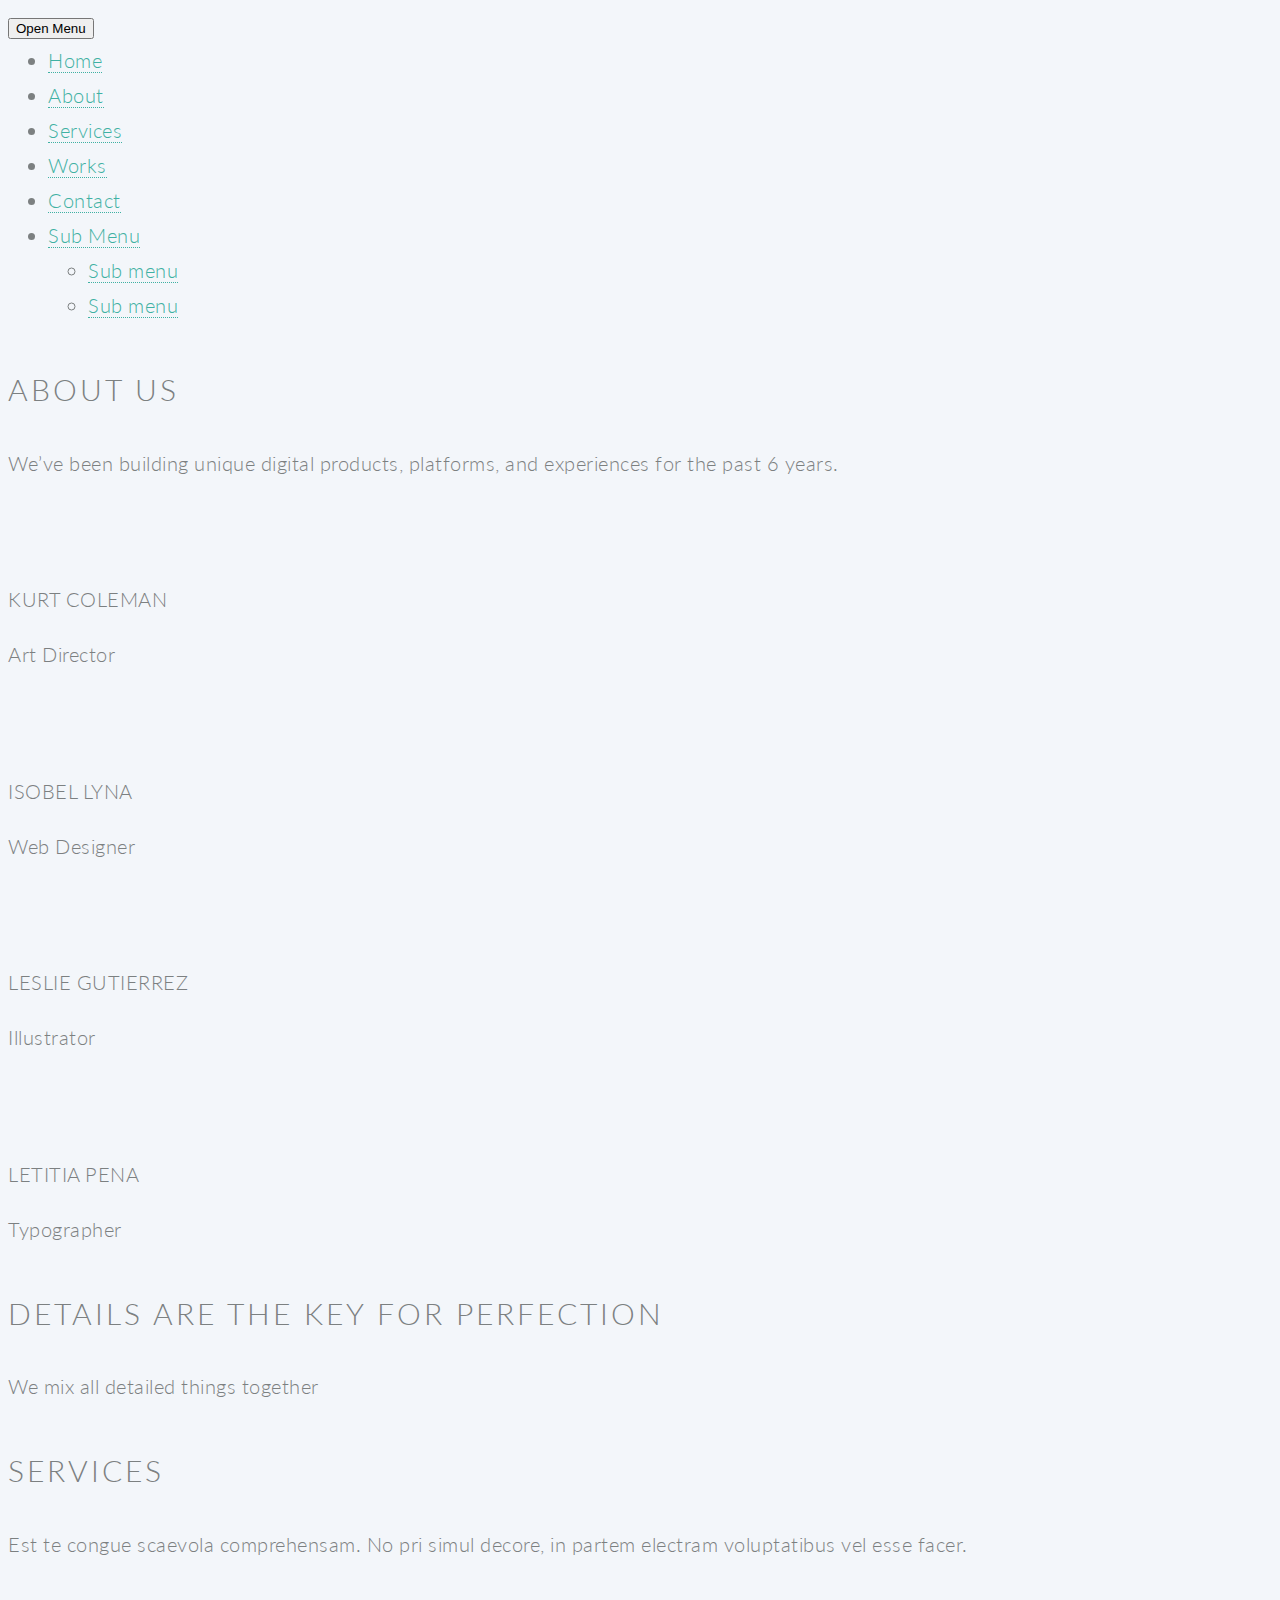
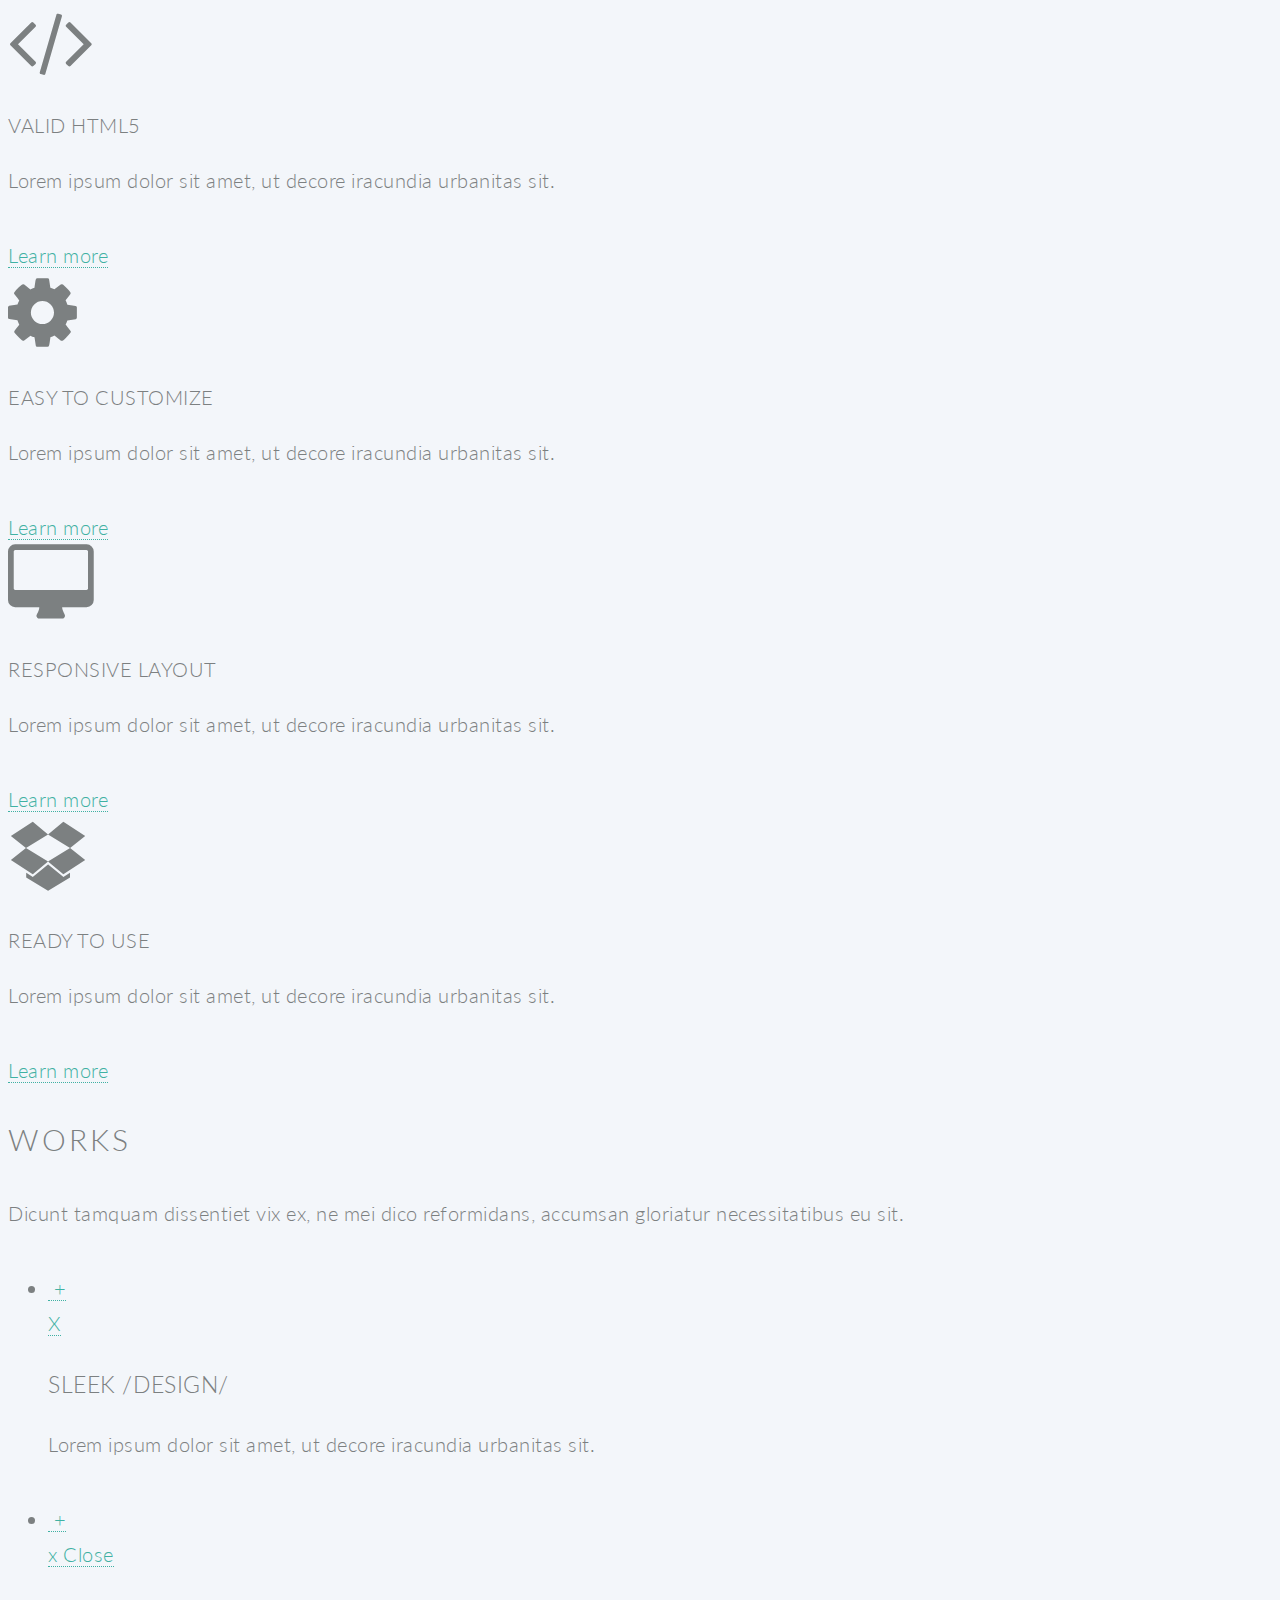
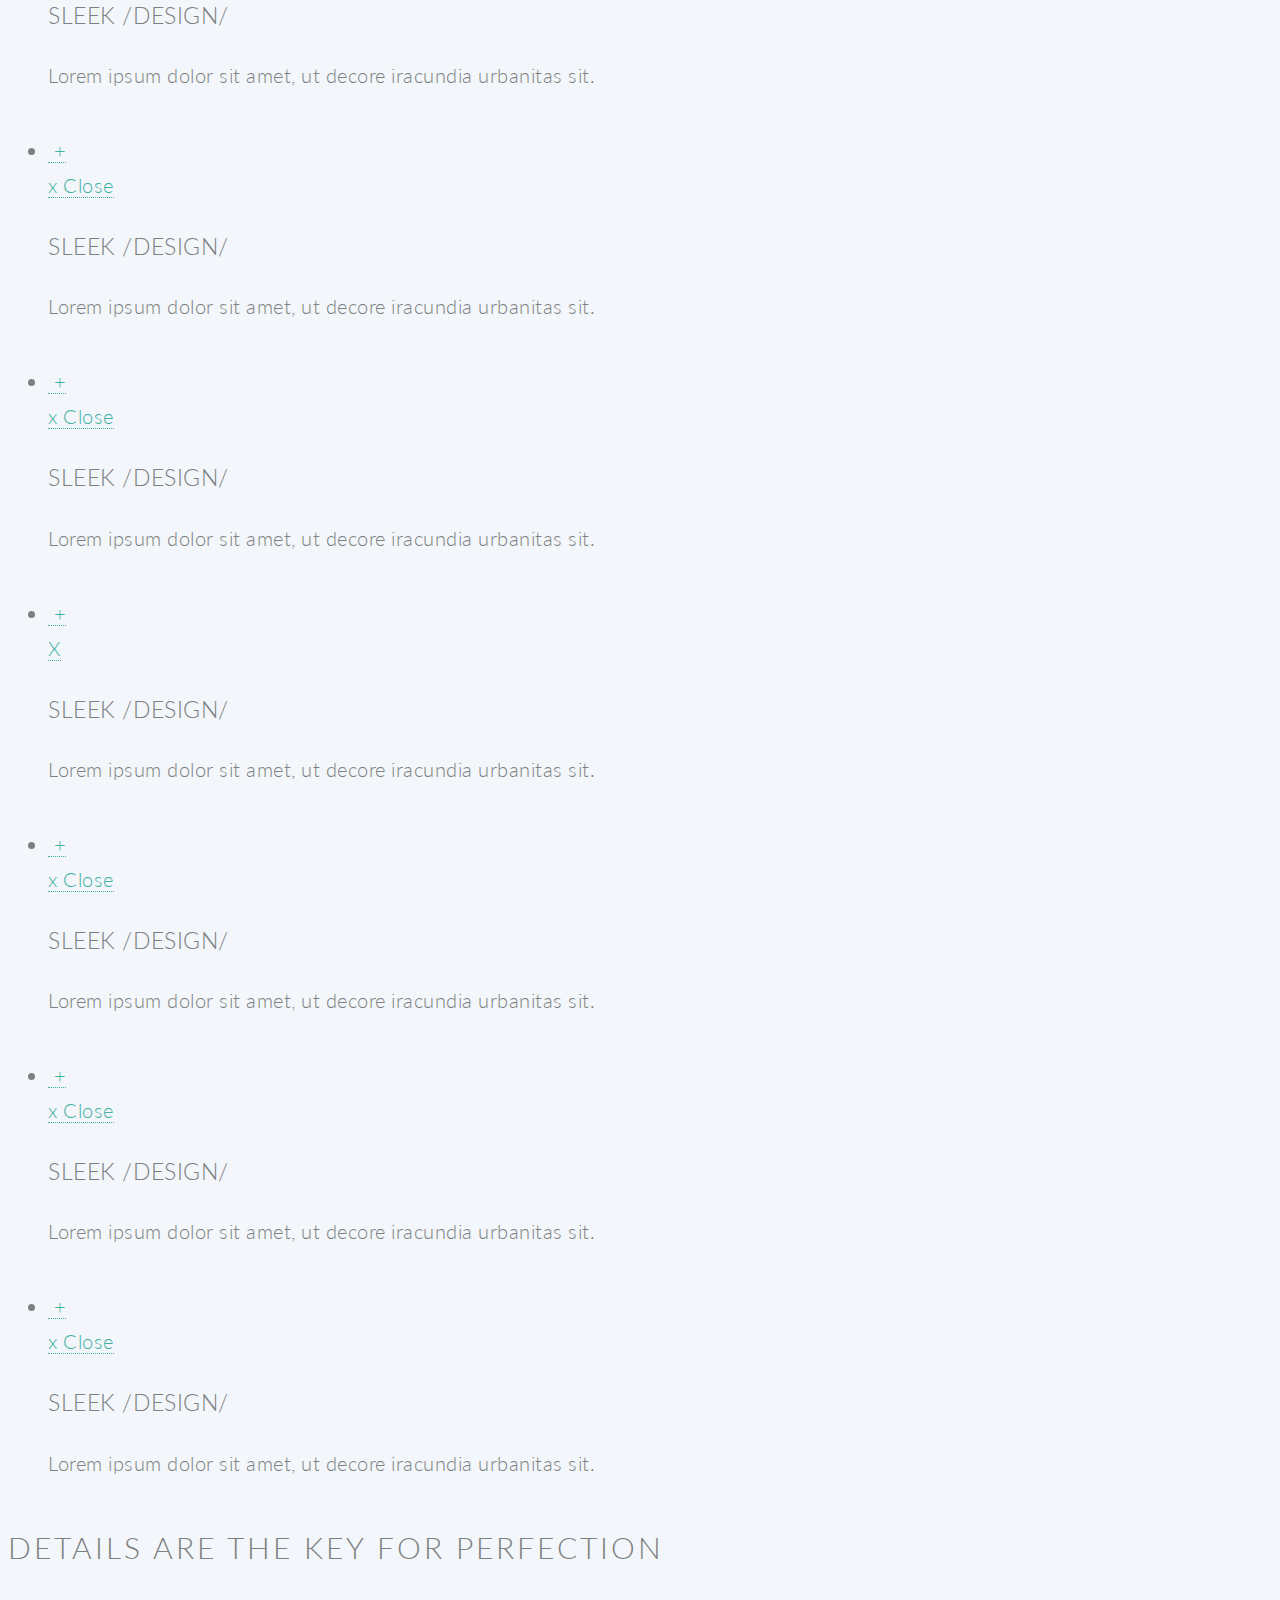
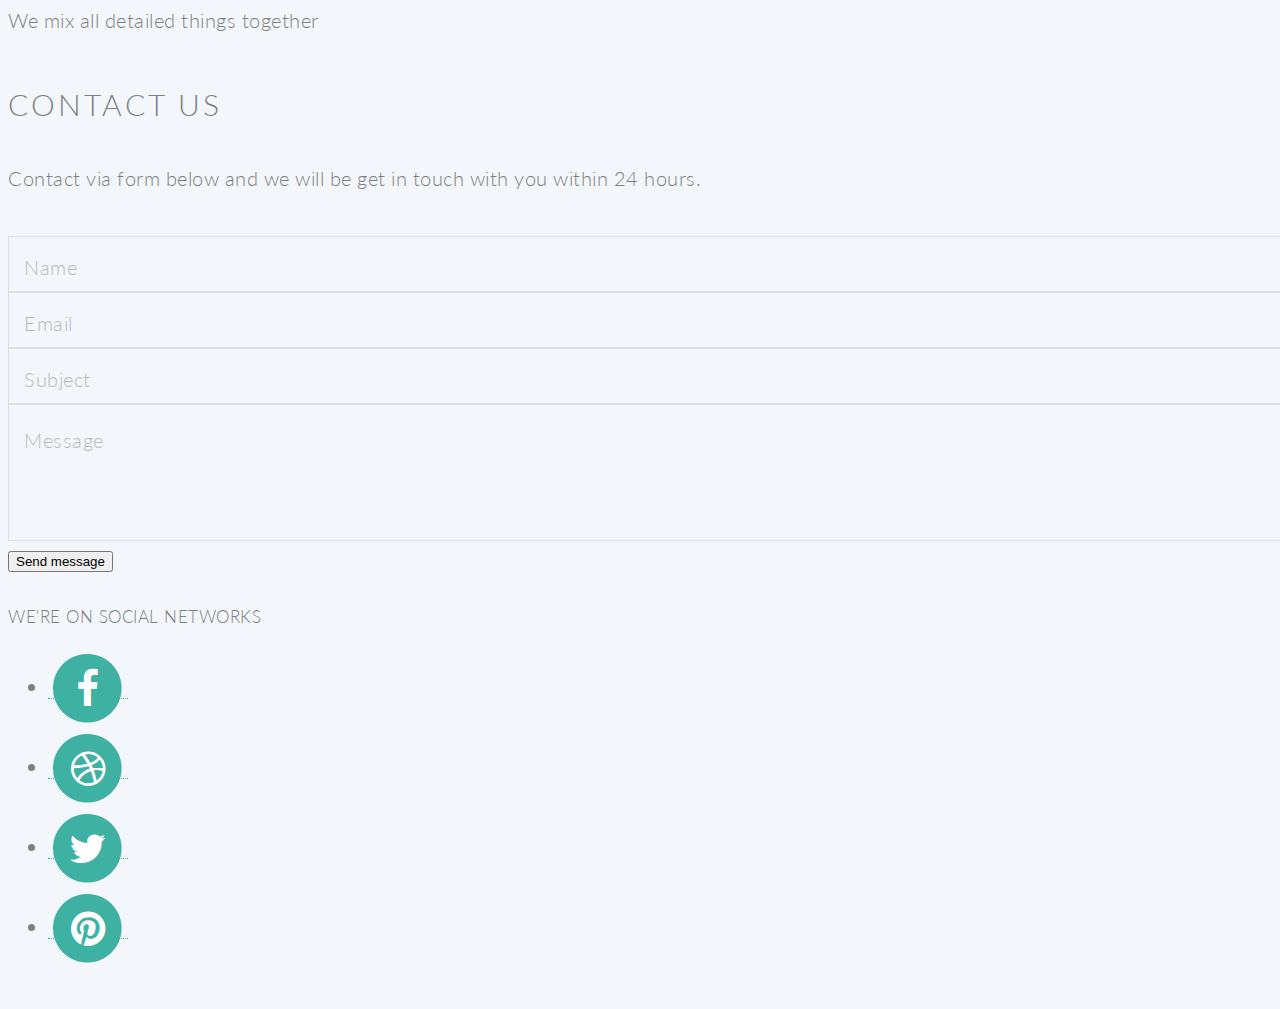
==== downloads/index.html @ 5f1c3d3b "modified:   downloads/index.html" ====
<!DOCTYPE html>
<html>
  <head>
    <title>Fortune OS -- Downloads</title>
    <meta charset="utf-8" />
    <meta content="width=device-width, initial-scale=1, maximum-scale=1, user-scalable=no" name="viewport">
    <!-- css -->
    <link href="css/bootstrap.min.css" rel="stylesheet" media="screen">
    <link href="css/style.css" rel="stylesheet" media="screen">
	<link href="color/default.css" rel="stylesheet" media="screen">
	<script src="js/modernizr.custom.js"></script>
      </head>
  <body>
	<div class="menu-area">
			<div id="dl-menu" class="dl-menuwrapper">
						<button class="dl-trigger">Open Menu</button>
						<ul class="dl-menu">
							<li>
								<a href="../index.html">Home</a>
							</li>
							<li><a href="#about">About</a></li>
							<li><a href="#services">Services</a></li>
							<li><a href="#works">Works</a></li>
							<li><a href="#contact">Contact</a></li>
							<li>
								<a href="#">Sub Menu</a>
								<ul class="dl-submenu">
									<li><a href="#">Sub menu</a></li>
									<li><a href="#">Sub menu</a></li>
								</ul>
							</li>
						</ul>
					</div><!-- /dl-menuwrapper -->
	</div>	

	  <!-- intro area -->	  
	  <!--<div id="intro">
	  
			<div class="intro-text">
				<div class="container">
					<div class="row">
					
						
					<div class="col-md-12">
			
						<div class="brand">
							<h1><a href="index.html">Mamba</a></h1>
							<div class="line-spacer"></div>
							<p><span>Awesome Bootstrap template</span></p>
						</div>
					</div>
					</div>
				</div>
		 	</div>
			
	 </div>-->
	  
	  <!-- About -->
	  <section id="about" class="home-section bg-white">
		<div class="container">
			  <div class="row">
				  <div class="col-md-offset-2 col-md-8">
					<div class="section-heading">
					 <h2>About us</h2>
					 <p>We’ve been building unique digital products, platforms, and experiences for the past 6 years.</p>
					</div>
				  </div>
			  </div>
			  <div class="row">
                <div class="col-xs-12 col-sm-3 col-md-3 col-lg-3">
					<div class="box-team wow bounceInDown" data-wow-delay="0.1s">
                    <img src="img/team/1.jpg" alt="" class="img-responsive" />
                    <h4>Kurt coleman</h4>
                    <p>Art Director</p>
					</div>
                </div>
                <div class="col-xs-12 col-sm-3 col-md-3 col-lg-3" data-wow-delay="0.3s">
					<div class="box-team wow bounceInDown">
                    <img src="img/team/2.jpg" alt="" class="img-responsive" />
                    <h4>Isobel lyna</h4>
                    <p>Web Designer</p>
					</div>
                </div>
                <div class="col-xs-12 col-sm-3 col-md-3 col-lg-3" data-wow-delay="0.5s">
					<div class="box-team wow bounceInDown">
                    <img src="img/team/3.jpg" alt="" class="img-responsive" />
                    <h4>Leslie gutierrez</h4>
                    <p>Illustrator</p>
					</div>
                </div>
                <div class="col-xs-12 col-sm-3 col-md-3 col-lg-3" data-wow-delay="0.7s">
					<div class="box-team wow bounceInDown">
                    <img src="img/team/4.jpg" alt="" class="img-responsive" />
                    <h4>Letitia pena</h4>
                    <p>Typographer</p>
					</div>
                </div>
			  </div>			  
		  </div>	  
	  </section>
	  
		<!-- spacer -->	  
		<section id="spacer1" class="home-section spacer">	
           <div class="container">
				<div class="row">
					<div class="col-md-12">
						<div class="color-light">
						<h2 class="wow bounceInDown" data-wow-delay="1s">Details are the key for perfection</h2>
						<p class="lead wow bounceInUp" data-wow-delay="2s">We mix all detailed things together</p>	
						</div>
					</div>				
				</div>
            </div>
		</section>	  
	  
	  <!-- Services -->
	 <section id="services" class="home-section bg-white">
		<div class="container">
			  <div class="row">
				  <div class="col-md-offset-2 col-md-8">
					<div class="section-heading">
					 <h2>Services</h2>
					 <p>Est te congue scaevola comprehensam. No pri simul decore, in partem electram voluptatibus vel esse facer.</p>
					</div>
				  </div>
			  </div>
			  <div class="row">
                <div class="col-xs-12 col-sm-3 col-md-3 col-lg-3">
					<div class="service-box wow bounceInDown" data-wow-delay="0.1s">
						<i class="fa fa-code fa-4x"></i>
						<h4>Valid HTML5</h4>
						<p>Lorem ipsum dolor sit amet, ut decore iracundia urbanitas sit.</p>
						<a class="btn btn-primary">Learn more</a>
					</div>
                </div>
                <div class="col-xs-12 col-sm-3 col-md-3 col-lg-3" data-wow-delay="0.3s">
					<div class="service-box wow bounceInDown" data-wow-delay="0.1s">
						<i class="fa fa-cog fa-4x"></i>
						<h4>Easy to Customize</h4>
						<p>Lorem ipsum dolor sit amet, ut decore iracundia urbanitas sit.</p>
						<a class="btn btn-primary">Learn more</a>
					</div>
                </div>
                <div class="col-xs-12 col-sm-3 col-md-3 col-lg-3" data-wow-delay="0.5s">
					<div class="service-box wow bounceInDown" data-wow-delay="0.1s">
						<i class="fa fa-desktop fa-4x"></i>
						<h4>Responsive Layout</h4>
						<p>Lorem ipsum dolor sit amet, ut decore iracundia urbanitas sit.</p>
						<a class="btn btn-primary">Learn more</a>
					</div>
                </div>
                <div class="col-xs-12 col-sm-3 col-md-3 col-lg-3" data-wow-delay="0.7s">
					<div class="service-box wow bounceInDown" data-wow-delay="0.1s">
						<i class="fa fa-dropbox fa-4x"></i>
						<h4>Ready to use</h4>
						<p>Lorem ipsum dolor sit amet, ut decore iracundia urbanitas sit.</p>
						<a class="btn btn-primary">Learn more</a>
					</div>
                </div>
			  </div>	
		</div>
	</section>
	
	 <!-- Works -->
	<section id="works" class="home-section bg-gray">
			<div class="container">
			  <div class="row">
				  <div class="col-md-offset-2 col-md-8">
					<div class="section-heading">
					 <h2>Works</h2>
					 <p>Dicunt tamquam dissentiet vix ex, ne mei dico reformidans, accumsan gloriatur necessitatibus eu sit.</p>
					</div>
				  </div>
			  </div>
				<div class="row">
					<div class="col-md-offset-2 col-md-8">
					
					<ul class="lb-album">
						<li>
							<a href="#image-1">
								<img src="img/works/thumbs/1.jpg" alt="">
								<span>+</span>
							</a>
							<div class="lb-overlay" id="image-1">
								<a href="#page" class="lb-close">X</a>
								<img src="img/works/1.jpg" alt="" />
								<div>
									<h3>Sleek <span>/Design/</h3>
									<p>Lorem ipsum dolor sit amet, ut decore iracundia urbanitas sit.</p>
								</div>
								
							</div>
						</li>
						<li>
							<a href="#image-2">
								<img src="img/works/thumbs/2.jpg" alt="">
								<span>+</span>
							</a>
							<div class="lb-overlay" id="image-2">
								<a href="#page" class="lb-close">x Close</a>
								<img src="img/works/2.jpg" alt="" />
								<div>
									<h3>Sleek <span>/Design/</h3>
									<p>Lorem ipsum dolor sit amet, ut decore iracundia urbanitas sit.</p>
								</div>
								
							</div>
						</li>
						<li>
							<a href="#image-3">
								<img src="img/works/thumbs/3.jpg" alt="">
								<span>+</span>
							</a>
							<div class="lb-overlay" id="image-3">
								<a href="#page" class="lb-close">x Close</a>
								<img src="img/works/3.jpg" alt="" />
								<div>
									<h3>Sleek <span>/Design/</h3>
									<p>Lorem ipsum dolor sit amet, ut decore iracundia urbanitas sit.</p>
								</div>
								
							</div>
						</li>
						<li>
							<a href="#image-4">
								<img src="img/works/thumbs/4.jpg" alt="">
								<span>+</span>
							</a>
							<div class="lb-overlay" id="image-4">
								<a href="#page" class="lb-close">x Close</a>
								<img src="img/works/4.jpg" alt="" />
								<div>
									<h3>Sleek <span>/Design/</h3>
									<p>Lorem ipsum dolor sit amet, ut decore iracundia urbanitas sit.</p>
								</div>
								
							</div>
						</li>
						
						<li>
							<a href="#image-5">
								<img src="img/works/thumbs/5.jpg" alt="">
								<span>+</span>
							</a>
							<div class="lb-overlay" id="image-5">
								<a href="#page" class="lb-close">X</a>
								<img src="img/works/5.jpg" alt="" />
								<div>
									<h3>Sleek <span>/Design/</h3>
									<p>Lorem ipsum dolor sit amet, ut decore iracundia urbanitas sit.</p>
								</div>
								
							</div>
						</li>
						<li>
							<a href="#image-6">
								<img src="img/works/thumbs/6.jpg" alt="">
								<span>+</span>
							</a>
							<div class="lb-overlay" id="image-6">
								<a href="#page" class="lb-close">x Close</a>
								<img src="img/works/6.jpg" alt="" />
								<div>
									<h3>Sleek <span>/Design/</h3>
									<p>Lorem ipsum dolor sit amet, ut decore iracundia urbanitas sit.</p>
								</div>
								
							</div>
						</li>
						<li>
							<a href="#image-7">
								<img src="img/works/thumbs/7.jpg" alt="">
								<span>+</span>
							</a>
							<div class="lb-overlay" id="image-7">
								<a href="#page" class="lb-close">x Close</a>
								<img src="img/works/7.jpg" alt="" />
								<div>
									<h3>Sleek <span>/Design/</h3>
									<p>Lorem ipsum dolor sit amet, ut decore iracundia urbanitas sit.</p>
								</div>
								
							</div>
						</li>
						<li>
							<a href="#image-8">
								<img src="img/works/thumbs/8.jpg" alt="">
								<span>+</span>
							</a>
							<div class="lb-overlay" id="image-8">
								<a href="#page" class="lb-close">x Close</a>
								<img src="img/works/8.jpg" alt="" />
								<div>
									<h3>Sleek <span>/Design/</h3>
									<p>Lorem ipsum dolor sit amet, ut decore iracundia urbanitas sit.</p>
								</div>
								
							</div>
						</li>
					</ul>
					
					</div>
				</div>
			</div>
		</section>	  
	
		<!-- spacer 2 -->	  
		<section id="spacer2" class="home-section spacer">	
           <div class="container">
				<div class="row">
					<div class="col-md-12">
						<div class="color-light">
						<h2 class="wow bounceInDown" data-wow-delay="1s">Details are the key for perfection</h2>
						<p class="lead wow bounceInUp" data-wow-delay="2s">We mix all detailed things together</p>	
						</div>
					</div>				
				</div>
            </div>
		</section>	
	  
	 <!-- Contact -->
	  <section id="contact" class="home-section bg-white">
	  	<div class="container">
			  <div class="row">
				  <div class="col-md-offset-2 col-md-8">
					<div class="section-heading">
					 <h2>Contact us</h2>
					 <p>Contact via form below and we will be get in touch with you within 24 hours. </p>
					</div>
				  </div>
			  </div>

	  		<div class="row">
	  			<div class="col-md-offset-1 col-md-10">

				<form class="form-horizontal" role="form">
				  <div class="form-group">
					<div class="col-md-offset-2 col-md-8">
					  <input type="text" class="form-control" id="inputName" placeholder="Name">
					</div>
				  </div>
				  <div class="form-group">
					<div class="col-md-offset-2 col-md-8">
					  <input type="email" class="form-control" id="inputEmail" placeholder="Email">
					</div>
				  </div>
				  <div class="form-group">
					<div class="col-md-offset-2 col-md-8">
					  <input type="text" class="form-control" id="inputSubject" placeholder="Subject">
					</div>
				  </div>
				  <div class="form-group">
					<div class="col-md-offset-2 col-md-8">
					  <textarea name="message" class="form-control" rows="3" placeholder="Message"></textarea>
					</div>
				  </div>
				  <div class="form-group">
					<div class="col-md-offset-2 col-md-8">
					 <button type="button" class="btn btn-theme btn-lg btn-block">Send message</button>
					</div>
				  </div>
				</form>
	
	  			</div>
			
				
	  		</div>
			<div class="row mar-top30 ">
				<div class="col-md-offset-2 col-md-8">
					<h5>We're on social networks</h5>
					<ul class="social-network">
						<li><a href="#">
						<span class="fa-stack fa-2x">
							<i class="fa fa-circle fa-stack-2x"></i>
							<i class="fa fa-facebook fa-stack-1x fa-inverse"></i>
						</span></a>
						</li>
						<li><a href="#">
						<span class="fa-stack fa-2x">
							<i class="fa fa-circle fa-stack-2x"></i>
							<i class="fa fa-dribbble fa-stack-1x fa-inverse"></i>
						</span></a>
						</li>
						<li><a href="#">
						<span class="fa-stack fa-2x">
							<i class="fa fa-circle fa-stack-2x"></i>
							<i class="fa fa-twitter fa-stack-1x fa-inverse"></i>
						</span></a>
						</li>
						<li><a href="#">
						<span class="fa-stack fa-2x">
							<i class="fa fa-circle fa-stack-2x"></i>
							<i class="fa fa-pinterest fa-stack-1x fa-inverse"></i>
						</span></a>
						</li>
					</ul>
				</div>				
			</div>

	  	</div>
	  </section>  

	<footer>
		<div class="container">
			<div class="row">
				<div class="col-md-12">
					<p> </p>
				</div>
			</div>		
		</div>	
	</footer>
	 
	 <!-- js -->
    <script src="js/jquery.js"></script>
    <script src="js/bootstrap.min.js"></script>
	<script src="js/jquery.smooth-scroll.min.js"></script>
	<script src="js/jquery.dlmenu.js"></script>
	<script src="js/wow.min.js"></script>
	<script src="js/custom.js"></script>
  	
</html>
---- downloads/css/style.css ----
@import url("font-awesome.min.css");
@import url("http://fonts.googleapis.com/css?family=Lato:300,400,900");

/*
	Twenty by HTML5 UP
	html5up.net | @n33co
	Free for personal and commercial use under the CCA 3.0 license (html5up.net/license)
*/

/* Basic */

	body, #skel-layers-wrapper {
		background: #f3f6fa;
	}

	body.is-loading * {
		-moz-animation: none !important;
		-webkit-animation: none !important;
		-o-animation: none !important;
		-ms-animation: none !important;
		animation: none !important;
		-moz-transition: none !important;
		-webkit-transition: none !important;
		-o-transition: none !important;
		-ms-transition: none !important;
		transition: none !important;
	}

	body, input, select, textarea {
		color: #7c8081;
		font-family: 'Lato', sans-serif;
		font-size: 15pt;
		font-weight: 300;
		letter-spacing: 0.025em;
		line-height: 1.75em;
	}

	a {
		-moz-transition: color 0.2s ease-in-out, border-color 0.2s ease-in-out, background-color 0.2s ease-in-out;
		-webkit-transition: color 0.2s ease-in-out, border-color 0.2s ease-in-out, background-color 0.2s ease-in-out;
		-o-transition: color 0.2s ease-in-out, border-color 0.2s ease-in-out, background-color 0.2s ease-in-out;
		-ms-transition: color 0.2s ease-in-out, border-color 0.2s ease-in-out, background-color 0.2s ease-in-out;
		transition: color 0.2s ease-in-out, border-color 0.2s ease-in-out, background-color 0.2s ease-in-out;
		color: #3fb1a3;
		text-decoration: none;
		border-bottom: dotted 1px;
	}

		a:hover {
			border-bottom-color: transparent;
		}

	strong, b {
		font-weight: 400;
	}

	p, ul, ol, dl, table, blockquote {
		margin: 0 0 2em 0;
	}

	h1, h2, h3, h4, h5, h6 {
		color: inherit;
		font-weight: 300;
		line-height: 1.75em;
		margin-bottom: 1em;
		text-transform: uppercase;
	}

		h1 a, h2 a, h3 a, h4 a, h5 a, h6 a {
			color: inherit;
			text-decoration: none;
			border: 0;
		}

	h2 {
		font-size: 1.5em;
		letter-spacing: 0.1em;
	}

	h3 {
		font-size: 1.15em;
		letter-spacing: 0.025em;
	}

	sub {
		font-size: 0.8em;
		position: relative;
		top: 0.5em;
	}

	sup {
		font-size: 0.8em;
		position: relative;
		top: -0.5em;
	}

	hr {
		border-top: solid 1px rgba(124, 128, 129, 0.2);
		border: 0;
		margin-bottom: 1.5em;
	}

	blockquote {
		border-left: solid 0.5em rgba(124, 128, 129, 0.2);
		font-style: italic;
		padding: 1em 0 1em 2em;
	}

/* Section/Article */

	section.special, article.special {
		text-align: center;
	}

	header.major {
		padding-bottom: 2em;
	}

	header.special {
		margin-bottom: 5em;
		padding-top: 7em;
		position: relative;
		text-align: center;
	}

		header.special:before, header.special:after {
			border-bottom: solid 1.5px;
			border-top: solid 1.5px;
			content: '';
			height: 7px;
			opacity: 0.1;
			position: absolute;
			top: 1.75em;
			width: 43%;
		}

		header.special:before {
			left: 0;
		}

		header.special:after {
			right: 0;
		}

		header.special h2 {
			margin-bottom: 0;
		}

		header.special h2 + p {
			margin-bottom: 0;
			padding-top: 1.5em;
		}

		header.special .icon {
			cursor: default;
			height: 7em;
			left: 0;
			position: absolute;
			text-align: center;
			top: 1em;
			width: 100%;
		}

			header.special .icon:before {
				font-size: 3.5em;
				opacity: 0.35;
			}

	footer > :last-child {
		margin-bottom: 0;
	}

	footer.major {
		padding-top: 3em;
	}

/* Form */

	input[type="text"],
	input[type="password"],
	input[type="email"],
	textarea {
		-moz-transition: background-color 0.2s ease-in-out, border-color 0.2s ease-in-out;
		-webkit-transition: background-color 0.2s ease-in-out, border-color 0.2s ease-in-out;
		-o-transition: background-color 0.2s ease-in-out, border-color 0.2s ease-in-out;
		-ms-transition: background-color 0.2s ease-in-out, border-color 0.2s ease-in-out;
		transition: background-color 0.2s ease-in-out, border-color 0.2s ease-in-out;
		-moz-appearance: none;
		-webkit-appearance: none;
		-o-appearance: none;
		-ms-appearance: none;
		appearance: none;
		background: none;
		border: solid 1px rgba(124, 128, 129, 0.2);
		color: inherit;
		display: block;
		padding: 0.75em;
		text-decoration: none;
		width: 100%;
		outline: 0;
	}

		input[type="text"]:focus,
		input[type="password"]:focus,
		input[type="email"]:focus,
		textarea:focus {
			border-color: #83d3c9;
		}

	input[type="text"],
	input[type="password"],
	input[type="email"] {
		line-height: 1em;
	}

	::-webkit-input-placeholder {
		color: inherit;
		opacity: 0.5;
		position: relative;
		top: 3px;
	}

	:-moz-placeholder {
		color: inherit;
		opacity: 0.5;
	}

	::-moz-placeholder {
		color: inherit;
		opacity: 0.5;
	}

	:-ms-input-placeholder {
		color: inherit;
		opacity: 0.5;
	}

	.formerize-placeholder {
		color: rgba(124, 128, 129, 0.5) !important;
	}

/* Image */

	.image {
		border: 0;
		position: relative;
	}

		.image:before {
			background: url("images/overlay.png");
			content: '';
			height: 100%;
			left: 0;
			position: absolute;
			top: 0;
			width: 100%;
		}

		.image.fit {
			display: block;
		}

			.image.fit img {
				display: block;
				width: 100%;
			}

		.image.featured {
			display: block;
			margin: 0 0 2em 0;
		}

			.image.featured img {
				display: block;
				width: 100%;
			}

/* Icon */

	.icon {
		position: relative;
	}

		.icon:before {
			-moz-osx-font-smoothing: grayscale;
			-webkit-font-smoothing: antialiased;
			font-family: FontAwesome;
			font-style: normal;
			font-weight: normal;
			text-transform: none !important;
		}

		.icon.circle {
			-moz-transition: all 0.2s ease-in-out;
			-webkit-transition: all 0.2s ease-in-out;
			-o-transition: all 0.2s ease-in-out;
			-ms-transition: all 0.2s ease-in-out;
			transition: all 0.2s ease-in-out;
			border: 0;
			border-radius: 100%;
			display: inline-block;
			font-size: 1.25em;
			height: 2.25em;
			left: 0;
			line-height: 2.25em;
			text-align: center;
			text-decoration: none;
			top: 0;
			width: 2.25em;
		}

			.icon.circle:hover {
				top: -0.2em;
			}

			.icon.circle.fa-twitter {
				background: #70aecd;
				color: white;
			}

				.icon.circle.fa-twitter:hover {
					background: #7fb7d2;
				}

			.icon.circle.fa-facebook {
				background: #7490c3;
				color: white;
			}

				.icon.circle.fa-facebook:hover {
					background: #829bc9;
				}

			.icon.circle.fa-google-plus {
				background: #db6b67;
				color: white;
			}

				.icon.circle.fa-google-plus:hover {
					background: #df7b77;
				}

			.icon.circle.fa-github {
				background: #dcad8b;
				color: white;
			}

				.icon.circle.fa-github:hover {
					background: #e1b89b;
				}

			.icon.circle.fa-dribbble {
				background: #da83ae;
				color: white;
			}

				.icon.circle.fa-dribbble:hover {
					background: #df93b8;
				}

		.icon.featured {
			cursor: default;
			display: block;
			margin: 0 0 1.5em 0;
			opacity: 0.35;
			text-align: center;
		}

			.icon.featured:before {
				font-size: 5em;
				line-height: 1em;
			}

		.icon > .label {
			display: none;
		}

/* List */

	ol.default {
		list-style: decimal;
		padding-left: 1.25em;
	}

		ol.default li {
			padding-left: 0.25em;
		}

	ul.default {
		list-style: disc;
		padding-left: 1em;
	}

		ul.default li {
			padding-left: 0.5em;
		}

	ul.icons {
		cursor: default;
	}

		ul.icons li {
			display: inline-block;
			line-height: 1em;
			padding-left: 0.5em;
		}

			ul.icons li:first-child {
				padding-left: 0;
			}

	ul.featured-icons {
		cursor: default;
		margin: -0.75em 0 0 0;
		opacity: 0.35;
		overflow: hidden;
		position: relative;
	}

		ul.featured-icons li {
			display: block;
			float: left;
			text-align: center;
			width: 50%;
		}

			ul.featured-icons li .icon {
				display: inline-block;
				font-size: 6.25em;
				height: 1.25em;
				line-height: 1.25em;
				width: 1em;
			}

	ul.buttons {
		cursor: default;
	}

		ul.buttons:last-child {
			margin-bottom: 0;
		}

		ul.buttons li {
			display: inline-block;
			padding: 0 0 0 1.5em;
		}

			ul.buttons li:first-child {
				padding: 0;
			}

		ul.buttons.vertical li {
			display: block;
			padding: 1.5em 0 0 0;
		}

			ul.buttons.vertical li:first-child {
				padding: 0;
			}

/* Table */

	table {
		width: 100%;
	}

		table.default {
			width: 100%;
		}

			table.default tbody tr {
				border-bottom: solid 1px rgba(124, 128, 129, 0.2);
			}

			table.default td {
				padding: 0.5em 1em 0.5em 1em;
			}

			table.default th {
				font-weight: 400;
				padding: 0.5em 1em 0.5em 1em;
				text-align: left;
			}

			table.default thead {
				background: #7c8081;
				color: #fff;
			}

/* Button */

	input[type="button"],
	input[type="submit"],
	input[type="reset"],
	.button {
		-moz-appearance: none;
		-webkit-appearance: none;
		-o-appearance: none;
		-ms-appearance: none;
		appearance: none;
		-moz-transition: color 0.2s ease-in-out, border-color 0.2s ease-in-out, background-color 0.2s ease-in-out;
		-webkit-transition: color 0.2s ease-in-out, border-color 0.2s ease-in-out, background-color 0.2s ease-in-out;
		-o-transition: color 0.2s ease-in-out, border-color 0.2s ease-in-out, background-color 0.2s ease-in-out;
		-ms-transition: color 0.2s ease-in-out, border-color 0.2s ease-in-out, background-color 0.2s ease-in-out;
		transition: color 0.2s ease-in-out, border-color 0.2s ease-in-out, background-color 0.2s ease-in-out;
		background: none;
		border: solid 1px;
		color: inherit;
		cursor: pointer;
		display: inline-block;
		font-size: 0.8em;
		font-weight: 900;
		letter-spacing: 2px;
		min-width: 18em;
		padding: 0 0.75em;
		line-height: 3.75em;
		text-align: center;
		text-decoration: none;
		text-transform: uppercase;
	}

		input[type="button"]:hover,
		input[type="submit"]:hover,
		input[type="reset"]:hover,
		.button:hover {
			background: rgba(188, 202, 206, 0.15);
			border-color: inherit;
		}

		input[type="button"].special,
		input[type="submit"].special,
		input[type="reset"].special,
		.button.special {
			background: #83d3c9;
			border-color: #83d3c9;
			color: white !important;
		}

			input[type="button"].special:hover,
			input[type="submit"].special:hover,
			input[type="reset"].special:hover,
			.button.special:hover {
				background: #96dad1 !important;
				border-color: #96dad1 !important;
			}

		input[type="button"].fit,
		input[type="submit"].fit,
		input[type="reset"].fit,
		.button.fit {
			width: 100%;
		}

		input[type="button"].small,
		input[type="submit"].small,
		input[type="reset"].small,
		.button.small {
			font-size: 0.7em;
			min-width: 14em;
			padding: 0.5em 0;
		}

/* Wrapper */

	.wrapper {
		margin-bottom: 5em;
		padding: 5em;
	}

		.wrapper.style1 {
			padding: 0;
		}

		.wrapper.style2 {
			background-color: #83d3c9;
			background-image: url("images/light-bl.svg"), url("images/light-br.svg");
			background-position: bottom left, bottom right;
			background-repeat: no-repeat, no-repeat;
			background-size: 25em, 25em;
			color: white;
		}

			.wrapper.style2 .button:hover {
				background: rgba(255, 255, 255, 0.15) !important;
			}

			.wrapper.style2 .button.special {
				background: white;
				border-color: white;
				color: #83d3c9 !important;
			}

				.wrapper.style2 .button.special:hover {
					border-color: inherit !important;
					color: white !important;
				}

		.wrapper.style3 {
			background: white;
			color: inherit;
		}

		.wrapper.style4 {
			background: white;
			color: inherit;
			padding: 4em;
		}

/* Header */
	@-moz-keyframes reveal-header { 0% { top: -5em; } 100% { top: 0; } }
	@-webkit-keyframes reveal-header { 0% { top: -5em; } 100% { top: 0; } }
	@-o-keyframes reveal-header { 0% { top: -5em; } 100% { top: 0; } }
	@-ms-keyframes reveal-header { 0% { top: -5em; } 100% { top: 0; } }
	@keyframes reveal-header { 0% { top: -5em; } 100% { top: 0; } }

	#header {
		background: white;
		box-shadow: 0 1px 2px 0 rgba(0, 0, 0, 0.075);
		color: inherit;
		cursor: default;
		font-size: 0.8em;
		left: 0;
		padding: 1em 1.5em;
		position: fixed;
		top: 0;
		width: 100%;
		z-index: 10000;
	}

		#header h1 {
			font-weight: 900;
			margin: 0;
		}

			#header h1 span {
				font-weight: 300;
			}

		#header nav {
			letter-spacing: 0.075em;
			position: absolute;
			right: 1.5em;
			text-transform: uppercase;
			top: 0.75em;
		}

			#header nav ul li {
				display: inline-block;
				margin-left: 1.5em;
			}

				#header nav ul li > ul {
					display: none;
				}

				#header nav ul li a {
					border: solid 1px transparent;
					color: inherit;
					display: inline-block;
					line-height: 1em;
					padding: 0.6em 0.75em;
					text-decoration: none;
				}

				#header nav ul li input[type="button"],
				#header nav ul li input[type="submit"],
				#header nav ul li input[type="reset"],
				#header nav ul li .button {
					font-size: 1em;
					min-width: 0;
					width: auto;
				}

				#header nav ul li.submenu > a:before {
					-moz-osx-font-smoothing: grayscale;
					-webkit-font-smoothing: antialiased;
					font-family: FontAwesome;
					font-style: normal;
					font-weight: normal;
					text-transform: none !important;
				}

				#header nav ul li.submenu > a:before {
					content: '\f107';
					margin-right: 0.65em;
				}

				#header nav ul li.active > a, #header nav ul li:hover > a {
					-moz-transition: all 0.2s ease-in-out;
					-webkit-transition: all 0.2s ease-in-out;
					-o-transition: all 0.2s ease-in-out;
					-ms-transition: all 0.2s ease-in-out;
					transition: all 0.2s ease-in-out;
					background: rgba(188, 202, 206, 0.15);
				}

				#header nav ul li.current > a {
					font-weight: 900;
				}

		#header.reveal {
			-moz-animation: reveal-header 0.5s;
			-webkit-animation: reveal-header 0.5s;
			-o-animation: reveal-header 0.5s;
			-ms-animation: reveal-header 0.5s;
			animation: reveal-header 0.5s;
		}

		#header.alt {
			-moz-animation: none;
			-webkit-animation: none;
			-o-animation: none;
			-ms-animation: none;
			animation: none;
			background: transparent;
			box-shadow: none;
			color: white;
			padding: 2em 2.5em;
			position: absolute;
		}

			#header.alt nav {
				right: 2.5em;
				top: 1.75em;
			}

				#header.alt nav ul li.active > a, #header.alt nav ul li:hover > a {
					border: solid 1px;
				}

/* Dropotron */

	.dropotron {
		background: #fff;
		box-shadow: 0 1px 2px 0 rgba(0, 0, 0, 0.075);
		line-height: 2.25em;
		min-width: 13em;
		padding: 1em 0;
		text-transform: uppercase;
		margin-top: calc(-1em + 1px);
	}

		.dropotron.level-0 {
			font-size: 0.7em;
			font-weight: 400;
			margin-top: 1.5em;
		}

			.dropotron.level-0:before {
				border-bottom: solid 0.5em #fff;
				border-left: solid 0.5em transparent;
				border-right: solid 0.5em transparent;
				content: '';
				left: 0.75em;
				position: absolute;
				top: -0.45em;
			}

		.dropotron > li {
			border-top: solid 1px rgba(124, 128, 129, 0.2);
		}

			.dropotron > li > a {
				-moz-transition: none;
				-webkit-transition: none;
				-o-transition: none;
				-ms-transition: none;
				transition: none;
				color: inherit;
				text-decoration: none;
				padding: 0 1em;
				border: 0;
			}

			.dropotron > li:hover > a {
				background: #83d3c9;
				color: white;
			}

			.dropotron > li:first-child {
				border-top: 0;
			}

/* Banner */
	@-moz-keyframes reveal-banner { 0% { opacity: 0; } 100% { opacity: 1; } }
	@-webkit-keyframes reveal-banner { 0% { opacity: 0; } 100% { opacity: 1; } }
	@-o-keyframes reveal-banner { 0% { opacity: 0; } 100% { opacity: 1; } }
	@-ms-keyframes reveal-banner { 0% { opacity: 0; } 100% { opacity: 1; } }
	@keyframes reveal-banner { 0% { opacity: 0; } 100% { opacity: 1; } }

	#banner {
		background-attachment: scroll, scroll, scroll, fixed;
		background-color: #645862;
		background-image: url("images/light-bl.svg"), url("images/light-br.svg"), url("images/overlay.png"), url("../images/banner.jpg");
		background-position: bottom left, bottom right, top left, top center;
		background-repeat: no-repeat, no-repeat, repeat, no-repeat;
		background-size: 25em, 25em, auto, cover;
		color: white;
		cursor: default;
		padding: 6em 0;
		text-align: center;
	}

		#banner .inner {
			-moz-animation: reveal-banner 1s 0.25s ease-in-out;
			-webkit-animation: reveal-banner 1s 0.25s ease-in-out;
			-o-animation: reveal-banner 1s 0.25s ease-in-out;
			-ms-animation: reveal-banner 1s 0.25s ease-in-out;
			animation: reveal-banner 1s 0.25s ease-in-out;
			-moz-animation-fill-mode: forwards;
			-webkit-animation-fill-mode: forwards;
			-o-animation-fill-mode: forwards;
			-ms-animation-fill-mode: forwards;
			animation-fill-mode: forwards;
			background: rgba(52, 27, 43, 0.5);
			color: white;
			display: inline-block;
			opacity: 0;
			padding: 3em;
			text-align: center;
		}

			#banner .inner header {
				display: inline-block;
				border-bottom: solid 2px;
				border-top: solid 2px;
				margin: 0 0 2em 0;
				padding: 3px 0 3px 0;
			}

				#banner .inner header h2 {
					border-bottom: solid 2px;
					border-top: solid 2px;
					font-size: 2.5em;
					font-weight: 900;
					letter-spacing: 0.2em;
					margin: 0;
					padding-left: 0.05em;
					position: relative;
					text-transform: uppercase;
				}

			#banner .inner p {
				letter-spacing: 0.1em;
				margin: 0;
				text-transform: uppercase;
			}

				#banner .inner p a {
					color: inherit;
					font-weight: 400;
					text-decoration: none;
				}

			#banner .inner footer {
				margin: 2em 0 0 0;
			}

/* Main */

	#main {
		background-image: url("images/dark-tl.svg"), url("images/dark-tr.svg"), url("images/dark-bl.svg"), url("images/dark-br.svg");
		background-position: top left, top right, bottom left, bottom right;
		background-repeat: no-repeat;
		background-size: 25em;
		padding: 7em 0;
	}

		#main > :last-child {
			margin-bottom: 0;
		}

		#main .sidebar section {
			border-top: solid 1px rgba(124, 128, 129, 0.2);
			margin: 3em 0 0 0;
			padding: 3em 0 0 0;
		}

			#main .sidebar section:first-child {
				border-top: 0;
				padding-top: 0;
				margin-top: 0;
			}

	body.index #main {
		padding-top: 5em;
	}

/* CTA */

	#cta {
		background-attachment: scroll, scroll, scroll, fixed;
		background-color: #645862;
		background-image: url("images/light-tl.svg"), url("images/light-tr.svg"), url("images/overlay.png"), url("../images/banner.jpg");
		background-position: top left, top right, top left, bottom center;
		background-repeat: no-repeat, no-repeat, repeat, no-repeat;
		background-size: 25em, 25em, auto, cover;
		color: white;
		padding: 5em;
		text-align: center;
	}

		#cta header {
			margin-bottom: 2em;
		}

/* Footer */

	#footer {
		background: #e8eef4;
		color: #7c8081;
		padding: 5em 5em 10em 5em;
		text-align: center;
	}

		#footer .copyright {
			font-size: 0.8em;
			line-height: 1em;
		}

			#footer .copyright a {
				color: inherit;
			}

			#footer .copyright li {
				display: inline-block;
				margin-left: 1em;
				padding-left: 1em;
				border-left: dotted 1px;
			}

				#footer .copyright li:first-child {
					margin: 0;
					padding: 0;
					border: 0;
				}

/* Layer */

	#topButton .toggle {
		height: 100%;
		left: 0;
		position: absolute;
		text-align: center;
		top: 0;
		width: 100%;
	}

		#topButton .toggle:before {
			-moz-osx-font-smoothing: grayscale;
			-webkit-font-smoothing: antialiased;
			font-family: FontAwesome;
			font-style: normal;
			font-weight: normal;
			text-transform: none !important;
		}

		#topButton .toggle:before {
			color: white;
			content: '\f039';
			font-size: 0.75em;
			height: 30px;
			left: 0;
			line-height: 30px;
			opacity: 0.5;
			position: absolute;
			top: 0;
			width: 100%;
			z-index: 1;
		}

		#topButton .toggle:after {
			background: rgba(163, 169, 170, 0.75);
			border-radius: 0 0 4px 4px;
			content: '';
			height: 30px;
			left: 50%;
			margin-left: -40px;
			position: absolute;
			top: 0;
			width: 80px;
		}

	#sideButton .toggle {
		height: 100%;
		left: 0;
		position: absolute;
		text-align: center;
		top: 0;
		width: 100%;
	}

		#sideButton .toggle:before {
			-moz-osx-font-smoothing: grayscale;
			-webkit-font-smoothing: antialiased;
			font-family: FontAwesome;
			font-style: normal;
			font-weight: normal;
			text-transform: none !important;
		}

		#sideButton .toggle:before {
			color: white;
			content: '\f039';
			font-size: 1em;
			height: 40px;
			left: 10px;
			line-height: 40px;
			opacity: 0.5;
			position: absolute;
			top: 11px;
			width: 60px;
			z-index: 1;
		}

		#sideButton .toggle:after {
			background: rgba(163, 169, 170, 0.75);
			border-radius: 2px;
			content: '';
			height: 40px;
			left: 10px;
			position: absolute;
			top: 10px;
			width: 60px;
		}

	#topPanel,
	#sidePanel {
		background: #1c2021;
		color: white;
		font-size: 0.8em;
		letter-spacing: 0.075em;
		text-transform: uppercase;
	}

		#topPanel nav,
		#sidePanel nav {
			padding: 0.25em 0.5em 1em 0.5em;
		}

		#topPanel .link,
		#sidePanel .link {
			border: 0;
			border-top: solid 1px rgba(255, 255, 255, 0.05);
			color: inherit;
			display: block;
			height: 3em;
			line-height: 3em;
			opacity: 0.75;
			text-decoration: none;
		}

			#topPanel .link.depth-0,
			#sidePanel .link.depth-0 {
				font-weight: 900;
			}

			#topPanel .link:first-child,
			#sidePanel .link:first-child {
				border-top: 0;
			}

		#topPanel .indent-1,
		#sidePanel .indent-1 {
			display: inline-block;
			width: 1em;
		}

		#topPanel .indent-2,
		#sidePanel .indent-2 {
			display: inline-block;
			width: 2em;
		}

		#topPanel .indent-3,
		#sidePanel .indent-3 {
			display: inline-block;
			width: 3em;
		}

		#topPanel .indent-4,
		#sidePanel .indent-4 {
			display: inline-block;
			width: 4em;
		}

		#topPanel .indent-5,
		#sidePanel .indent-5 {
			display: inline-block;
			width: 5em;
		}
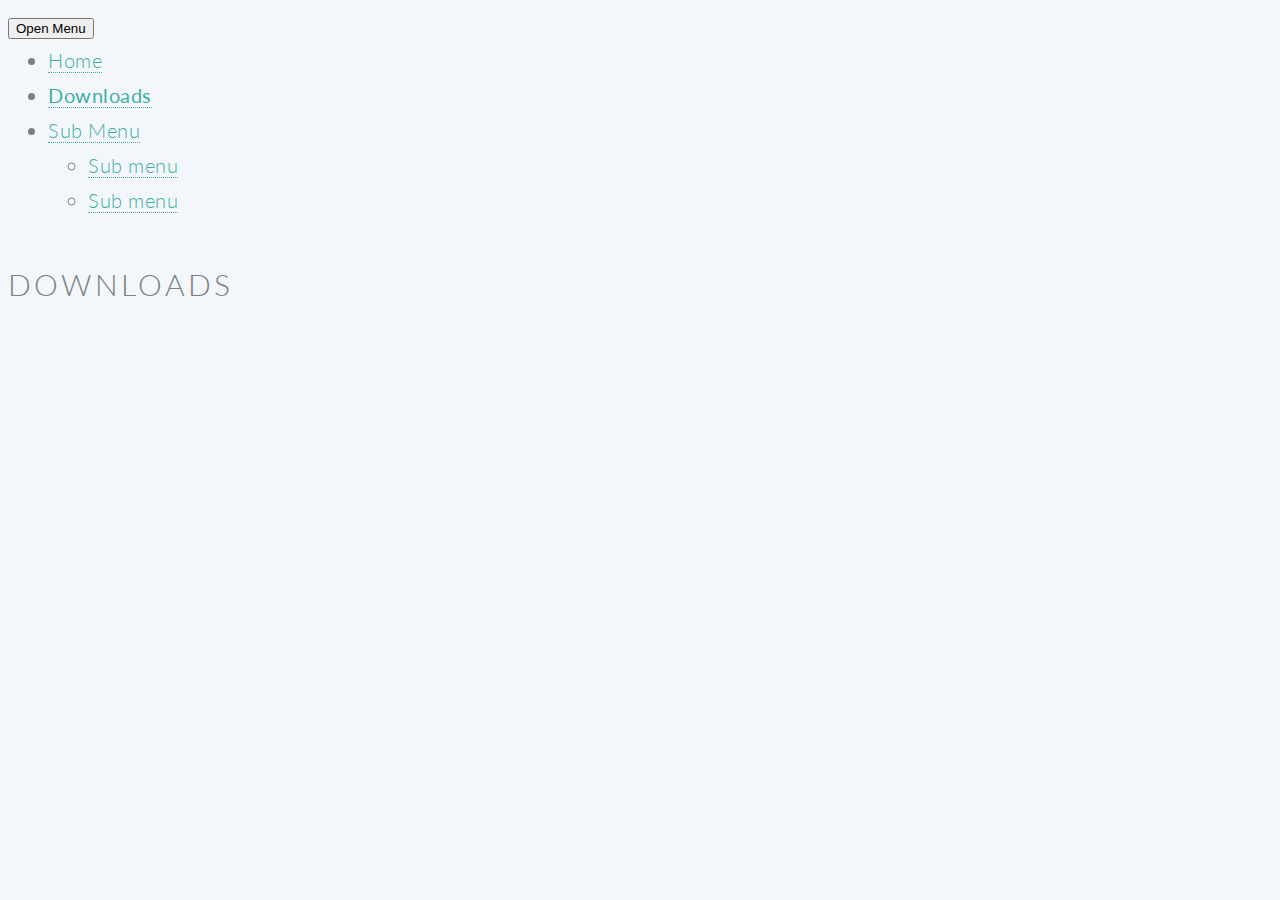
==== commit 7e4677b9: "modified:   downloads/index.html renamed:    news/index.html~ -> news/index.html modified:   team/in" ====
--- a/downloads/index.html
+++ b/downloads/index.html
@@ -18,10 +18,7 @@
 							<li>
 								<a href="../index.html">Home</a>
 							</li>
-							<li><a href="#about">About</a></li>
-							<li><a href="#services">Services</a></li>
-							<li><a href="#works">Works</a></li>
-							<li><a href="#contact">Contact</a></li>
+							<li><a href="#"><strong>Downloads</strong></a></li>
 							<li>
 								<a href="#">Sub Menu</a>
 								<ul class="dl-submenu">
@@ -32,374 +29,20 @@
 						</ul>
 					</div><!-- /dl-menuwrapper -->
 	</div>	
-
-	  <!-- intro area -->	  
-	  <!--<div id="intro">
 	  
-			<div class="intro-text">
-				<div class="container">
-					<div class="row">
-					
-						
-					<div class="col-md-12">
-			
-						<div class="brand">
-							<h1><a href="index.html">Mamba</a></h1>
-							<div class="line-spacer"></div>
-							<p><span>Awesome Bootstrap template</span></p>
-						</div>
-					</div>
-					</div>
-				</div>
-		 	</div>
-			
-	 </div>-->
-	  
-	  <!-- About -->
-	  <section id="about" class="home-section bg-white">
+	  <!-- Downloads -->
+	  <section id="downloads" class="home-section bg-white">
 		<div class="container">
 			  <div class="row">
 				  <div class="col-md-offset-2 col-md-8">
 					<div class="section-heading">
-					 <h2>About us</h2>
-					 <p>We’ve been building unique digital products, platforms, and experiences for the past 6 years.</p>
-					</div>
-				  </div>
-			  </div>
-			  <div class="row">
-                <div class="col-xs-12 col-sm-3 col-md-3 col-lg-3">
-					<div class="box-team wow bounceInDown" data-wow-delay="0.1s">
-                    <img src="img/team/1.jpg" alt="" class="img-responsive" />
-                    <h4>Kurt coleman</h4>
-                    <p>Art Director</p>
-					</div>
-                </div>
-                <div class="col-xs-12 col-sm-3 col-md-3 col-lg-3" data-wow-delay="0.3s">
-					<div class="box-team wow bounceInDown">
-                    <img src="img/team/2.jpg" alt="" class="img-responsive" />
-                    <h4>Isobel lyna</h4>
-                    <p>Web Designer</p>
-					</div>
-                </div>
-                <div class="col-xs-12 col-sm-3 col-md-3 col-lg-3" data-wow-delay="0.5s">
-					<div class="box-team wow bounceInDown">
-                    <img src="img/team/3.jpg" alt="" class="img-responsive" />
-                    <h4>Leslie gutierrez</h4>
-                    <p>Illustrator</p>
-					</div>
-                </div>
-                <div class="col-xs-12 col-sm-3 col-md-3 col-lg-3" data-wow-delay="0.7s">
-					<div class="box-team wow bounceInDown">
-                    <img src="img/team/4.jpg" alt="" class="img-responsive" />
-                    <h4>Letitia pena</h4>
-                    <p>Typographer</p>
+					 <h2>Downloads</h2>
+					 
 					</div>
                 </div>
 			  </div>			  
 		  </div>	  
 	  </section>
-	  
-		<!-- spacer -->	  
-		<section id="spacer1" class="home-section spacer">	
-           <div class="container">
-				<div class="row">
-					<div class="col-md-12">
-						<div class="color-light">
-						<h2 class="wow bounceInDown" data-wow-delay="1s">Details are the key for perfection</h2>
-						<p class="lead wow bounceInUp" data-wow-delay="2s">We mix all detailed things together</p>	
-						</div>
-					</div>				
-				</div>
-            </div>
-		</section>	  
-	  
-	  <!-- Services -->
-	 <section id="services" class="home-section bg-white">
-		<div class="container">
-			  <div class="row">
-				  <div class="col-md-offset-2 col-md-8">
-					<div class="section-heading">
-					 <h2>Services</h2>
-					 <p>Est te congue scaevola comprehensam. No pri simul decore, in partem electram voluptatibus vel esse facer.</p>
-					</div>
-				  </div>
-			  </div>
-			  <div class="row">
-                <div class="col-xs-12 col-sm-3 col-md-3 col-lg-3">
-					<div class="service-box wow bounceInDown" data-wow-delay="0.1s">
-						<i class="fa fa-code fa-4x"></i>
-						<h4>Valid HTML5</h4>
-						<p>Lorem ipsum dolor sit amet, ut decore iracundia urbanitas sit.</p>
-						<a class="btn btn-primary">Learn more</a>
-					</div>
-                </div>
-                <div class="col-xs-12 col-sm-3 col-md-3 col-lg-3" data-wow-delay="0.3s">
-					<div class="service-box wow bounceInDown" data-wow-delay="0.1s">
-						<i class="fa fa-cog fa-4x"></i>
-						<h4>Easy to Customize</h4>
-						<p>Lorem ipsum dolor sit amet, ut decore iracundia urbanitas sit.</p>
-						<a class="btn btn-primary">Learn more</a>
-					</div>
-                </div>
-                <div class="col-xs-12 col-sm-3 col-md-3 col-lg-3" data-wow-delay="0.5s">
-					<div class="service-box wow bounceInDown" data-wow-delay="0.1s">
-						<i class="fa fa-desktop fa-4x"></i>
-						<h4>Responsive Layout</h4>
-						<p>Lorem ipsum dolor sit amet, ut decore iracundia urbanitas sit.</p>
-						<a class="btn btn-primary">Learn more</a>
-					</div>
-                </div>
-                <div class="col-xs-12 col-sm-3 col-md-3 col-lg-3" data-wow-delay="0.7s">
-					<div class="service-box wow bounceInDown" data-wow-delay="0.1s">
-						<i class="fa fa-dropbox fa-4x"></i>
-						<h4>Ready to use</h4>
-						<p>Lorem ipsum dolor sit amet, ut decore iracundia urbanitas sit.</p>
-						<a class="btn btn-primary">Learn more</a>
-					</div>
-                </div>
-			  </div>	
-		</div>
-	</section>
-	
-	 <!-- Works -->
-	<section id="works" class="home-section bg-gray">
-			<div class="container">
-			  <div class="row">
-				  <div class="col-md-offset-2 col-md-8">
-					<div class="section-heading">
-					 <h2>Works</h2>
-					 <p>Dicunt tamquam dissentiet vix ex, ne mei dico reformidans, accumsan gloriatur necessitatibus eu sit.</p>
-					</div>
-				  </div>
-			  </div>
-				<div class="row">
-					<div class="col-md-offset-2 col-md-8">
-					
-					<ul class="lb-album">
-						<li>
-							<a href="#image-1">
-								<img src="img/works/thumbs/1.jpg" alt="">
-								<span>+</span>
-							</a>
-							<div class="lb-overlay" id="image-1">
-								<a href="#page" class="lb-close">X</a>
-								<img src="img/works/1.jpg" alt="" />
-								<div>
-									<h3>Sleek <span>/Design/</h3>
-									<p>Lorem ipsum dolor sit amet, ut decore iracundia urbanitas sit.</p>
-								</div>
-								
-							</div>
-						</li>
-						<li>
-							<a href="#image-2">
-								<img src="img/works/thumbs/2.jpg" alt="">
-								<span>+</span>
-							</a>
-							<div class="lb-overlay" id="image-2">
-								<a href="#page" class="lb-close">x Close</a>
-								<img src="img/works/2.jpg" alt="" />
-								<div>
-									<h3>Sleek <span>/Design/</h3>
-									<p>Lorem ipsum dolor sit amet, ut decore iracundia urbanitas sit.</p>
-								</div>
-								
-							</div>
-						</li>
-						<li>
-							<a href="#image-3">
-								<img src="img/works/thumbs/3.jpg" alt="">
-								<span>+</span>
-							</a>
-							<div class="lb-overlay" id="image-3">
-								<a href="#page" class="lb-close">x Close</a>
-								<img src="img/works/3.jpg" alt="" />
-								<div>
-									<h3>Sleek <span>/Design/</h3>
-									<p>Lorem ipsum dolor sit amet, ut decore iracundia urbanitas sit.</p>
-								</div>
-								
-							</div>
-						</li>
-						<li>
-							<a href="#image-4">
-								<img src="img/works/thumbs/4.jpg" alt="">
-								<span>+</span>
-							</a>
-							<div class="lb-overlay" id="image-4">
-								<a href="#page" class="lb-close">x Close</a>
-								<img src="img/works/4.jpg" alt="" />
-								<div>
-									<h3>Sleek <span>/Design/</h3>
-									<p>Lorem ipsum dolor sit amet, ut decore iracundia urbanitas sit.</p>
-								</div>
-								
-							</div>
-						</li>
-						
-						<li>
-							<a href="#image-5">
-								<img src="img/works/thumbs/5.jpg" alt="">
-								<span>+</span>
-							</a>
-							<div class="lb-overlay" id="image-5">
-								<a href="#page" class="lb-close">X</a>
-								<img src="img/works/5.jpg" alt="" />
-								<div>
-									<h3>Sleek <span>/Design/</h3>
-									<p>Lorem ipsum dolor sit amet, ut decore iracundia urbanitas sit.</p>
-								</div>
-								
-							</div>
-						</li>
-						<li>
-							<a href="#image-6">
-								<img src="img/works/thumbs/6.jpg" alt="">
-								<span>+</span>
-							</a>
-							<div class="lb-overlay" id="image-6">
-								<a href="#page" class="lb-close">x Close</a>
-								<img src="img/works/6.jpg" alt="" />
-								<div>
-									<h3>Sleek <span>/Design/</h3>
-									<p>Lorem ipsum dolor sit amet, ut decore iracundia urbanitas sit.</p>
-								</div>
-								
-							</div>
-						</li>
-						<li>
-							<a href="#image-7">
-								<img src="img/works/thumbs/7.jpg" alt="">
-								<span>+</span>
-							</a>
-							<div class="lb-overlay" id="image-7">
-								<a href="#page" class="lb-close">x Close</a>
-								<img src="img/works/7.jpg" alt="" />
-								<div>
-									<h3>Sleek <span>/Design/</h3>
-									<p>Lorem ipsum dolor sit amet, ut decore iracundia urbanitas sit.</p>
-								</div>
-								
-							</div>
-						</li>
-						<li>
-							<a href="#image-8">
-								<img src="img/works/thumbs/8.jpg" alt="">
-								<span>+</span>
-							</a>
-							<div class="lb-overlay" id="image-8">
-								<a href="#page" class="lb-close">x Close</a>
-								<img src="img/works/8.jpg" alt="" />
-								<div>
-									<h3>Sleek <span>/Design/</h3>
-									<p>Lorem ipsum dolor sit amet, ut decore iracundia urbanitas sit.</p>
-								</div>
-								
-							</div>
-						</li>
-					</ul>
-					
-					</div>
-				</div>
-			</div>
-		</section>	  
-	
-		<!-- spacer 2 -->	  
-		<section id="spacer2" class="home-section spacer">	
-           <div class="container">
-				<div class="row">
-					<div class="col-md-12">
-						<div class="color-light">
-						<h2 class="wow bounceInDown" data-wow-delay="1s">Details are the key for perfection</h2>
-						<p class="lead wow bounceInUp" data-wow-delay="2s">We mix all detailed things together</p>	
-						</div>
-					</div>				
-				</div>
-            </div>
-		</section>	
-	  
-	 <!-- Contact -->
-	  <section id="contact" class="home-section bg-white">
-	  	<div class="container">
-			  <div class="row">
-				  <div class="col-md-offset-2 col-md-8">
-					<div class="section-heading">
-					 <h2>Contact us</h2>
-					 <p>Contact via form below and we will be get in touch with you within 24 hours. </p>
-					</div>
-				  </div>
-			  </div>
-
-	  		<div class="row">
-	  			<div class="col-md-offset-1 col-md-10">
-
-				<form class="form-horizontal" role="form">
-				  <div class="form-group">
-					<div class="col-md-offset-2 col-md-8">
-					  <input type="text" class="form-control" id="inputName" placeholder="Name">
-					</div>
-				  </div>
-				  <div class="form-group">
-					<div class="col-md-offset-2 col-md-8">
-					  <input type="email" class="form-control" id="inputEmail" placeholder="Email">
-					</div>
-				  </div>
-				  <div class="form-group">
-					<div class="col-md-offset-2 col-md-8">
-					  <input type="text" class="form-control" id="inputSubject" placeholder="Subject">
-					</div>
-				  </div>
-				  <div class="form-group">
-					<div class="col-md-offset-2 col-md-8">
-					  <textarea name="message" class="form-control" rows="3" placeholder="Message"></textarea>
-					</div>
-				  </div>
-				  <div class="form-group">
-					<div class="col-md-offset-2 col-md-8">
-					 <button type="button" class="btn btn-theme btn-lg btn-block">Send message</button>
-					</div>
-				  </div>
-				</form>
-	
-	  			</div>
-			
-				
-	  		</div>
-			<div class="row mar-top30 ">
-				<div class="col-md-offset-2 col-md-8">
-					<h5>We're on social networks</h5>
-					<ul class="social-network">
-						<li><a href="#">
-						<span class="fa-stack fa-2x">
-							<i class="fa fa-circle fa-stack-2x"></i>
-							<i class="fa fa-facebook fa-stack-1x fa-inverse"></i>
-						</span></a>
-						</li>
-						<li><a href="#">
-						<span class="fa-stack fa-2x">
-							<i class="fa fa-circle fa-stack-2x"></i>
-							<i class="fa fa-dribbble fa-stack-1x fa-inverse"></i>
-						</span></a>
-						</li>
-						<li><a href="#">
-						<span class="fa-stack fa-2x">
-							<i class="fa fa-circle fa-stack-2x"></i>
-							<i class="fa fa-twitter fa-stack-1x fa-inverse"></i>
-						</span></a>
-						</li>
-						<li><a href="#">
-						<span class="fa-stack fa-2x">
-							<i class="fa fa-circle fa-stack-2x"></i>
-							<i class="fa fa-pinterest fa-stack-1x fa-inverse"></i>
-						</span></a>
-						</li>
-					</ul>
-				</div>				
-			</div>
-
-	  	</div>
-	  </section>  
-
 	<footer>
 		<div class="container">
 			<div class="row">
@@ -417,5 +60,7 @@
 	<script src="js/jquery.dlmenu.js"></script>
 	<script src="js/wow.min.js"></script>
 	<script src="js/custom.js"></script>
+	
+	<link rel="shortcut icon" href="http://www.fortune-os.in/favicon.ico" type="image/icon"> <link rel="icon" href="http://www.fortune-os.in/favicon.ico" type="image/icon">
   	
 </html>
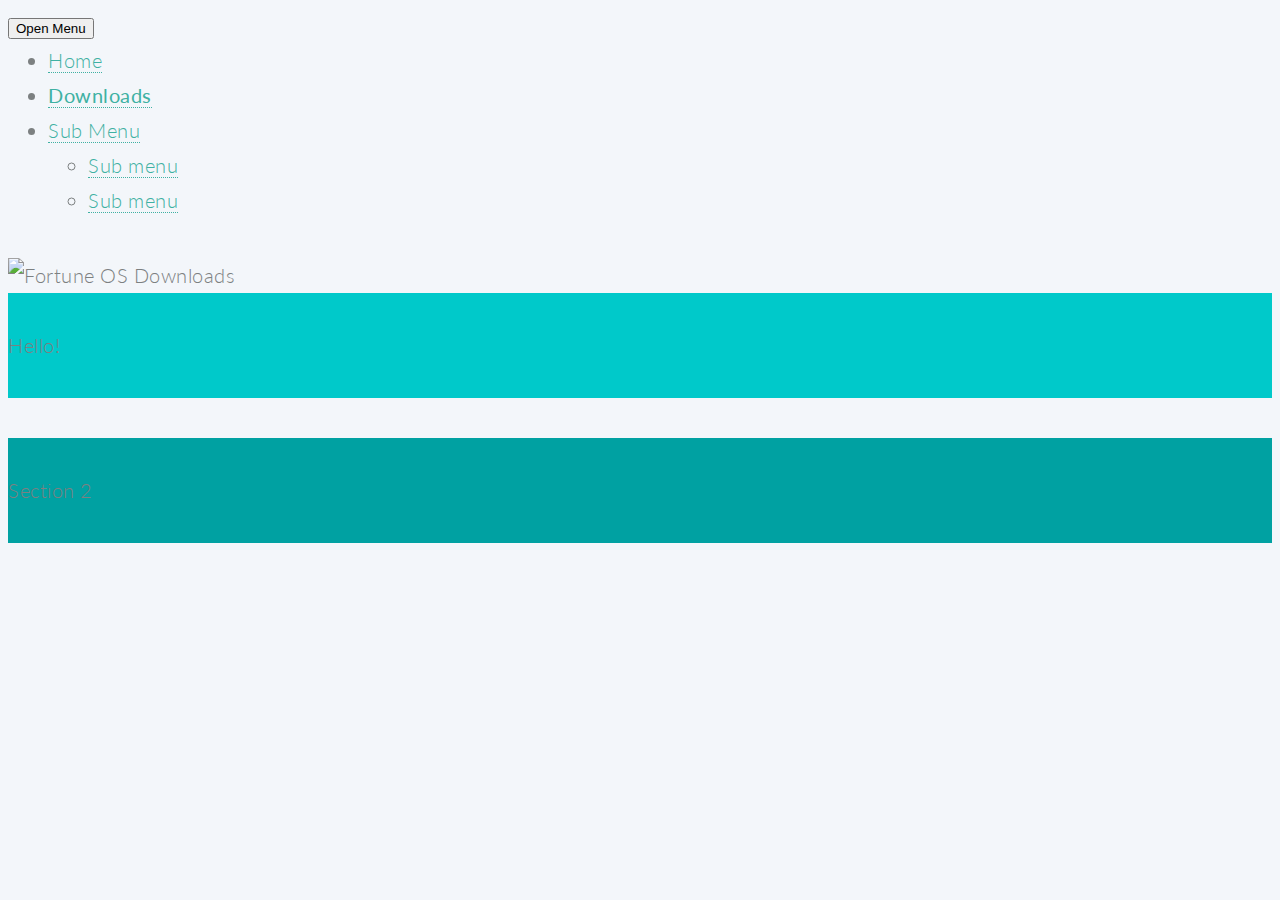
==== commit 9c10ca6a: "modified:   downloads/index.html" ====
--- a/downloads/index.html
+++ b/downloads/index.html
@@ -36,14 +36,17 @@
 			  <div class="row">
 				  <div class="col-md-offset-2 col-md-8">
 					<div class="section-heading">
-					 <h2>Downloads</h2>
-					 
+					 <!--<h2>Downloads</h2>-->
+					 <img src="img/downloads-1.png" alt="Fortune OS Downloads" style="max-height:100%;max-width:100%">
 					</div>
                 </div>
 			  </div>			  
-		  </div>	  
+		  </div>	
+		<p  style="background-color:#00c9ca;"> <br>Hello!<br> <br></p>  
+		<p style="background-color:#00a1a2;"> <br>Section 2<br> <br></p>
 	  </section>
-	<footer>
+	  
+	<!--<footer>
 		<div class="container">
 			<div class="row">
 				<div class="col-md-12">
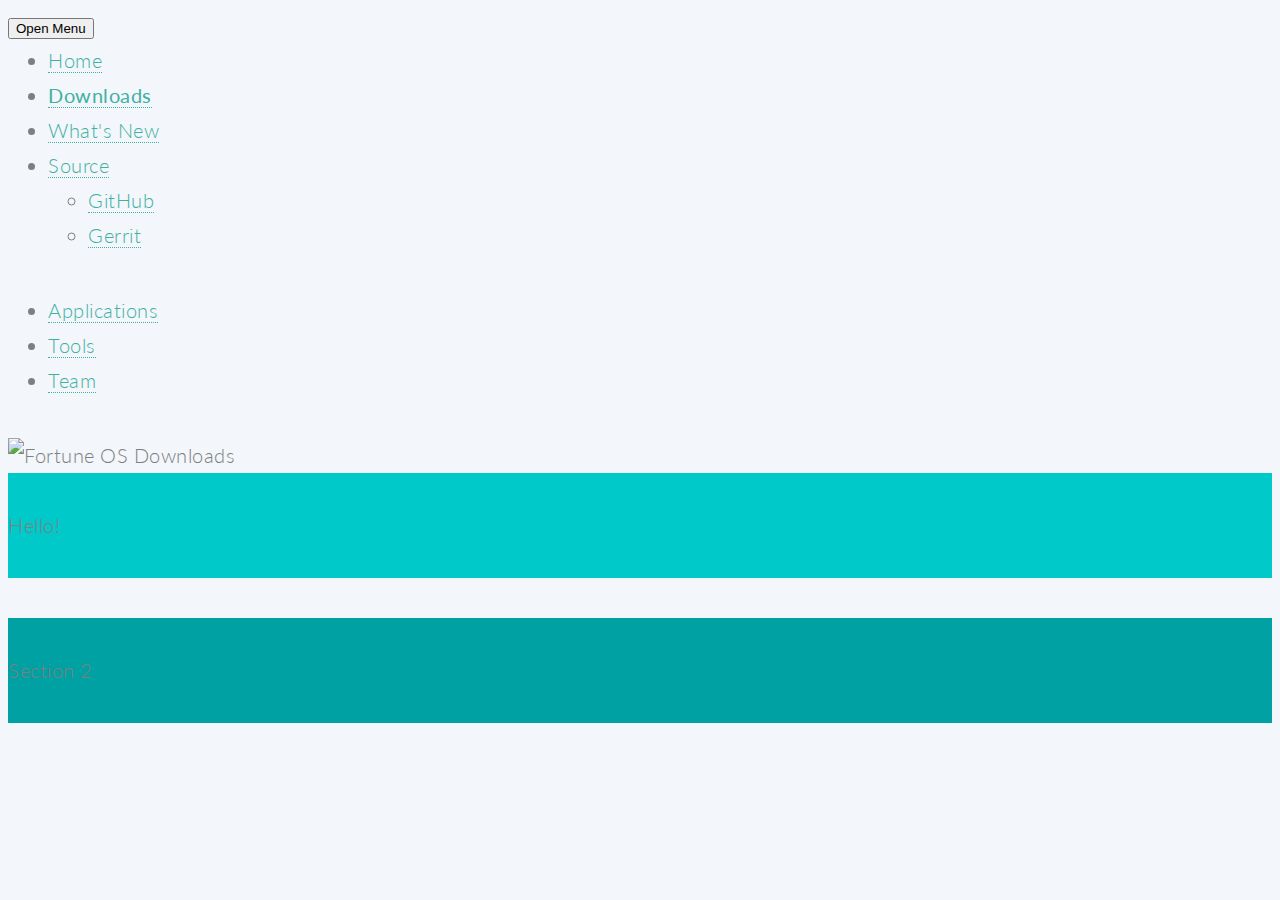
==== commit 70e64526: "modified:   downloads/index.html modified:   index.html modified:   team/index.html" ====
--- a/downloads/index.html
+++ b/downloads/index.html
@@ -19,13 +19,29 @@
 								<a href="../index.html">Home</a>
 							</li>
 							<li><a href="#"><strong>Downloads</strong></a></li>
+							<li><a href="../WhatsNew/">What's New</a></li>
 							<li>
+								<a href="#">Source</a>
+								<ul class="dl-submenu">
+									<li><a href="https://github.com/Fortune-OS" target="_blank">GitHub</a></li>
+									<li><a href="http://review.fortune-os.in">Gerrit</a></li>
+								</ul>
+							</li>
+							<!--<li><a href="../news/news.html">News</a></li>-->
+							<!--<li><a href="../contribute/">Contribute</a></li>-->
+							<li><a href="../apps/">Applications</a></li>
+							<li><a href="../tools/">Tools</a></li>
+							<li><a href="../team/">Team</a></li>
+							
+							<!-- Sub Menu Styling -->
+							<!--<li>
 								<a href="#">Sub Menu</a>
 								<ul class="dl-submenu">
 									<li><a href="#">Sub menu</a></li>
 									<li><a href="#">Sub menu</a></li>
 								</ul>
-							</li>
+							</li>-->
+							
 						</ul>
 					</div><!-- /dl-menuwrapper -->
 	</div>	
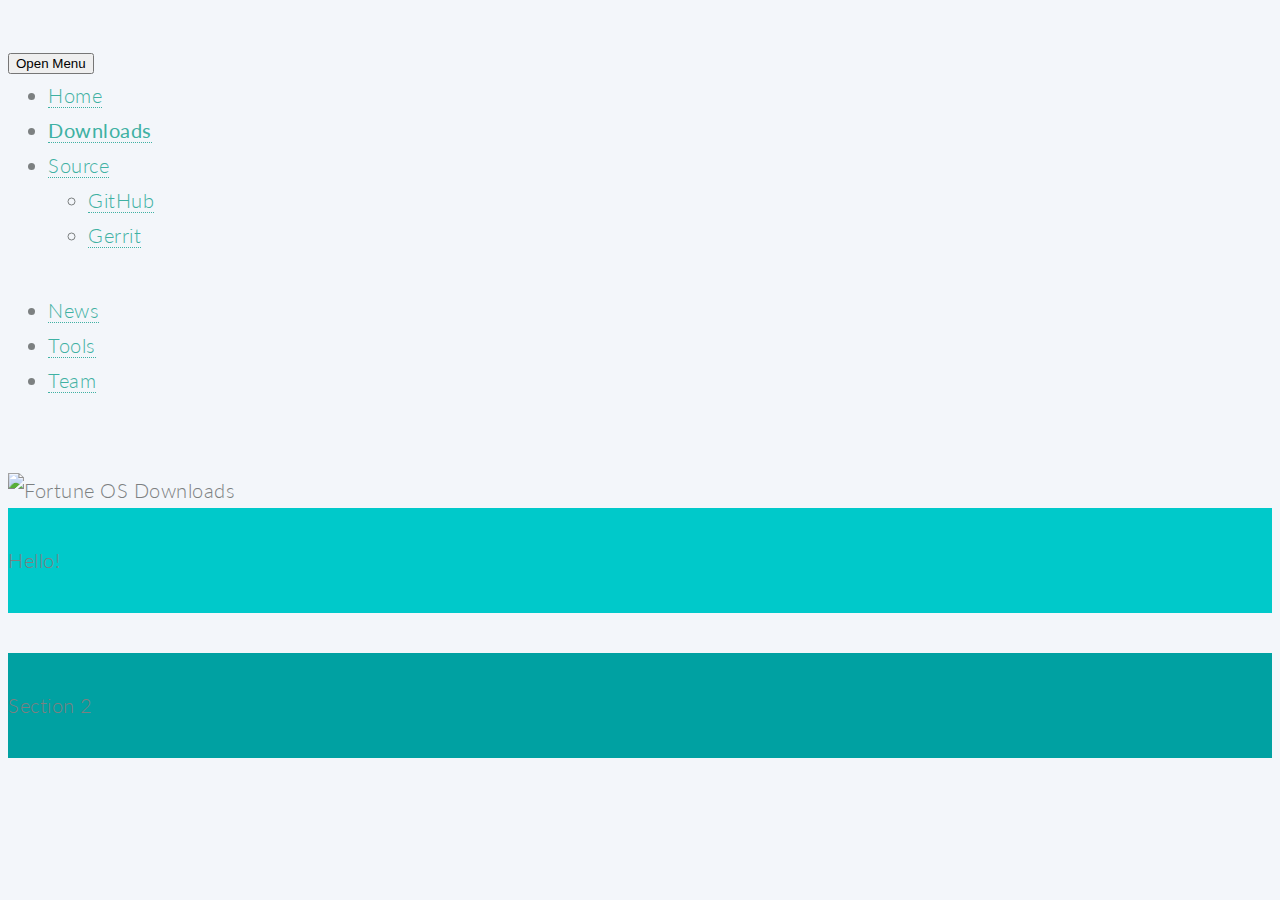
==== commit 2f182b51: "added space above header and navigation buttonon sub-pages" ====
--- a/downloads/index.html
+++ b/downloads/index.html
@@ -11,6 +11,7 @@
 	<script src="js/modernizr.custom.js"></script>
       </head>
   <body>
+	  <br>
 	<div class="menu-area">
 			<div id="dl-menu" class="dl-menuwrapper">
 						<button class="dl-trigger">Open Menu</button>
@@ -19,7 +20,6 @@
 								<a href="../index.html">Home</a>
 							</li>
 							<li><a href="#"><strong>Downloads</strong></a></li>
-							<li><a href="../WhatsNew/">What's New</a></li>
 							<li>
 								<a href="#">Source</a>
 								<ul class="dl-submenu">
@@ -27,9 +27,7 @@
 									<li><a href="http://review.fortune-os.in">Gerrit</a></li>
 								</ul>
 							</li>
-							<!--<li><a href="../news/news.html">News</a></li>-->
-							<!--<li><a href="../contribute/">Contribute</a></li>-->
-							<li><a href="../apps/">Applications</a></li>
+							<li><a href="../news/">News</a></li>
 							<li><a href="../tools/">Tools</a></li>
 							<li><a href="../team/">Team</a></li>
 							
@@ -45,7 +43,8 @@
 						</ul>
 					</div><!-- /dl-menuwrapper -->
 	</div>	
-	  
+	<br>
+	  <img src="img/downloads-1.png" alt="Fortune OS Downloads" style="max-height:100%;max-width:100%">
 	  <!-- Downloads -->
 	  <section id="downloads" class="home-section bg-white">
 		<div class="container">
@@ -53,7 +52,7 @@
 				  <div class="col-md-offset-2 col-md-8">
 					<div class="section-heading">
 					 <!--<h2>Downloads</h2>-->
-					 <img src="img/downloads-1.png" alt="Fortune OS Downloads" style="max-height:100%;max-width:100%">
+					 <!--<img src="img/downloads-1.png" alt="Fortune OS Downloads" style="max-height:100%;max-width:100%">-->
 					</div>
                 </div>
 			  </div>			  
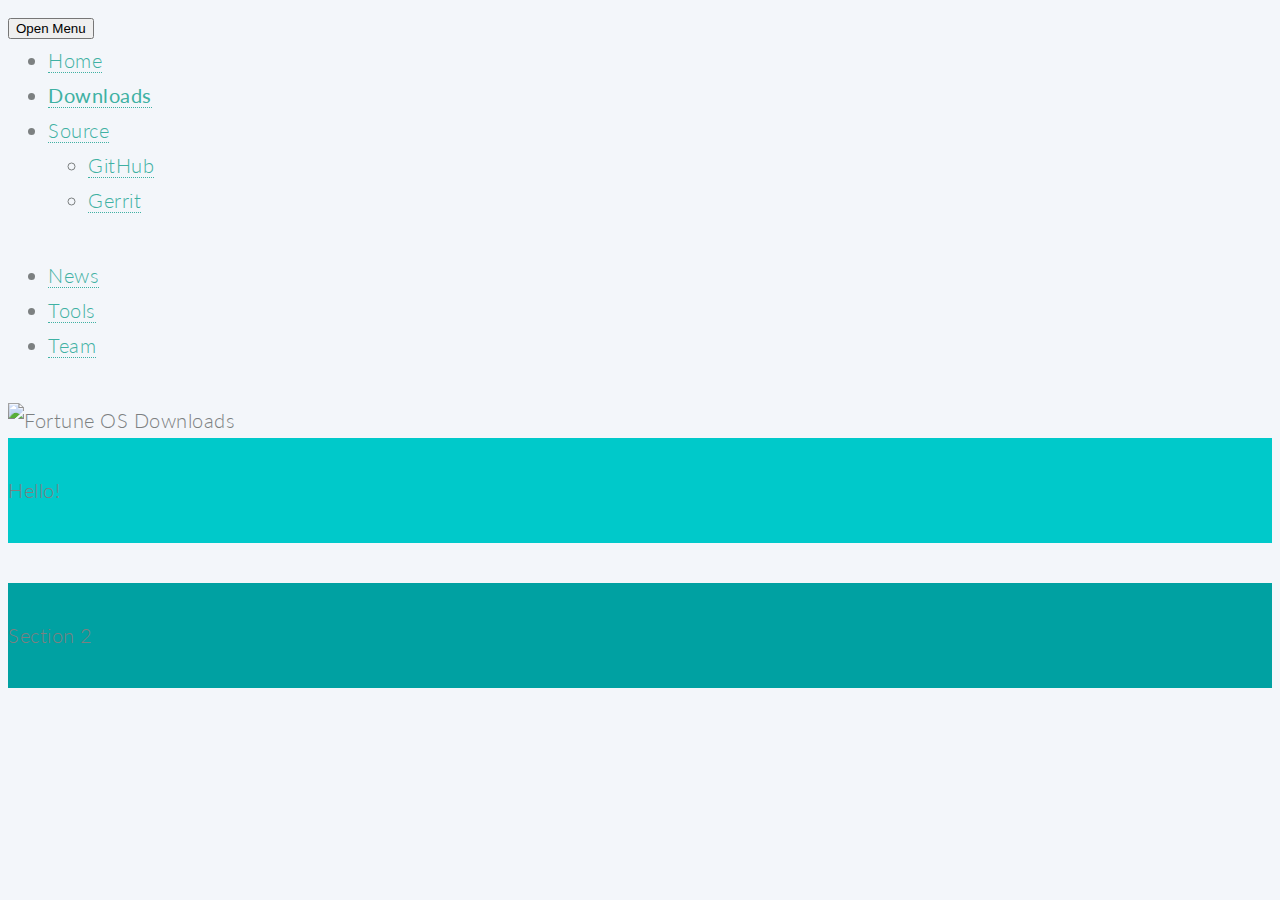
==== commit 8cb49b48: "fixed spacing of header in sub pages" ====
--- a/downloads/index.html
+++ b/downloads/index.html
@@ -11,7 +11,6 @@
 	<script src="js/modernizr.custom.js"></script>
       </head>
   <body>
-	  <br>
 	<div class="menu-area">
 			<div id="dl-menu" class="dl-menuwrapper">
 						<button class="dl-trigger">Open Menu</button>
@@ -43,8 +42,6 @@
 						</ul>
 					</div><!-- /dl-menuwrapper -->
 	</div>	
-	<br>
-	  <img src="img/downloads-1.png" alt="Fortune OS Downloads" style="max-height:100%;max-width:100%">
 	  <!-- Downloads -->
 	  <section id="downloads" class="home-section bg-white">
 		<div class="container">
@@ -52,7 +49,7 @@
 				  <div class="col-md-offset-2 col-md-8">
 					<div class="section-heading">
 					 <!--<h2>Downloads</h2>-->
-					 <!--<img src="img/downloads-1.png" alt="Fortune OS Downloads" style="max-height:100%;max-width:100%">-->
+					 <img src="img/downloads-1.png" alt="Fortune OS Downloads" style="max-height:100%;max-width:100%">
 					</div>
                 </div>
 			  </div>			  
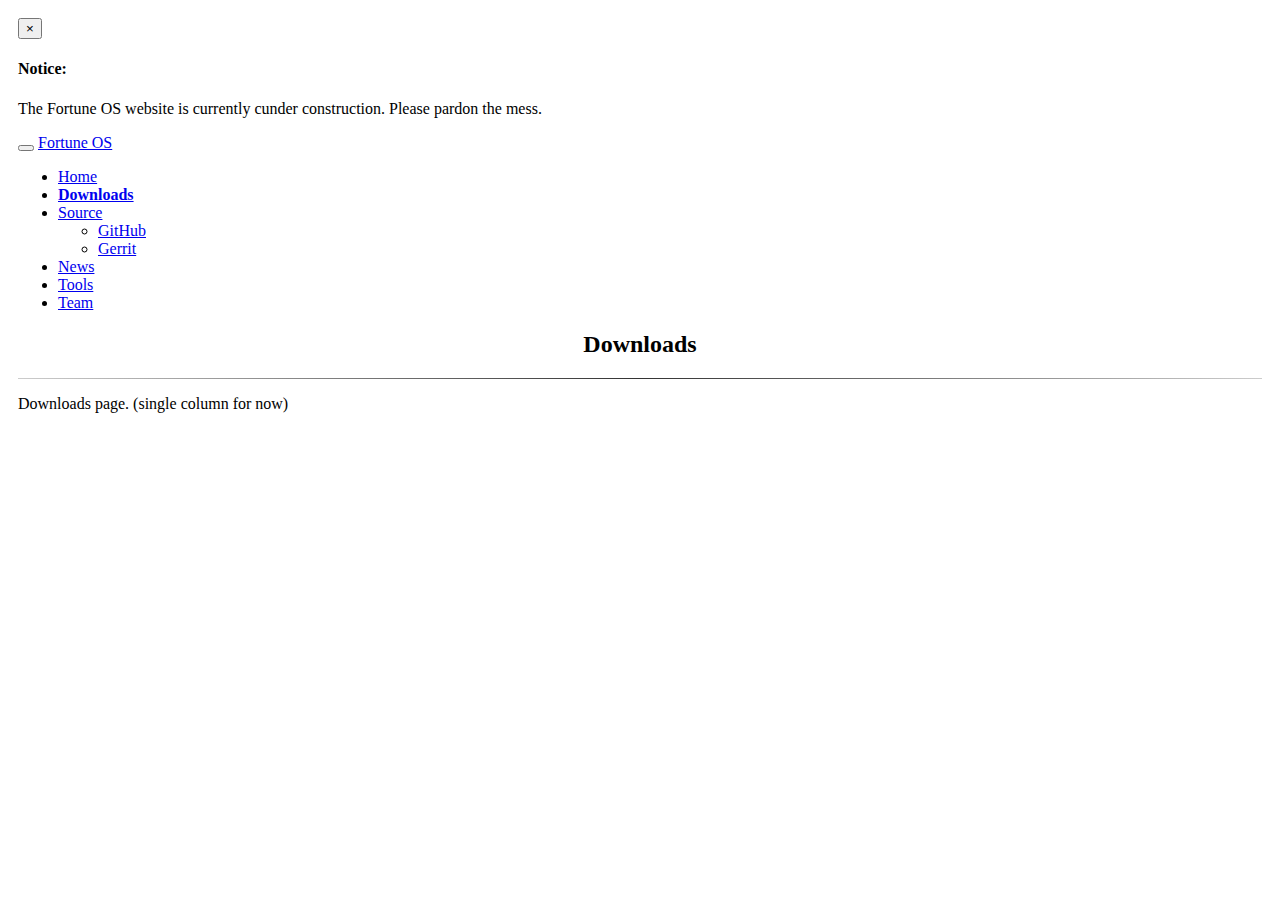
==== commit 48a8040b: "new file:   css/freenbar.css 	new file:   css/freenbar.min.css 	modified:   css/style.css 	deleted: " ====
--- a/downloads/index.html
+++ b/downloads/index.html
@@ -1,81 +1,156 @@
 <!DOCTYPE html>
 <html>
   <head>
+    <meta content="text/html; charset=utf-8" http-equiv="content-type">
     <title>Fortune OS -- Downloads</title>
-    <meta charset="utf-8" />
-    <meta content="width=device-width, initial-scale=1, maximum-scale=1, user-scalable=no" name="viewport">
-    <!-- css -->
-    <link href="css/bootstrap.min.css" rel="stylesheet" media="screen">
-    <link href="css/style.css" rel="stylesheet" media="screen">
-	<link href="color/default.css" rel="stylesheet" media="screen">
-	<script src="js/modernizr.custom.js"></script>
-      </head>
-  <body>
-	<div class="menu-area">
-			<div id="dl-menu" class="dl-menuwrapper">
-						<button class="dl-trigger">Open Menu</button>
-						<ul class="dl-menu">
-							<li>
-								<a href="../index.html">Home</a>
-							</li>
-							<li><a href="#"><strong>Downloads</strong></a></li>
-							<li>
-								<a href="#">Source</a>
-								<ul class="dl-submenu">
-									<li><a href="https://github.com/Fortune-OS" target="_blank">GitHub</a></li>
-									<li><a href="http://review.fortune-os.in">Gerrit</a></li>
-								</ul>
-							</li>
-							<li><a href="../news/">News</a></li>
-							<li><a href="../tools/">Tools</a></li>
-							<li><a href="../team/">Team</a></li>
-							
-							<!-- Sub Menu Styling -->
-							<!--<li>
-								<a href="#">Sub Menu</a>
-								<ul class="dl-submenu">
-									<li><a href="#">Sub menu</a></li>
-									<li><a href="#">Sub menu</a></li>
-								</ul>
-							</li>-->
-							
-						</ul>
-					</div><!-- /dl-menuwrapper -->
-	</div>	
-	  <!-- Downloads -->
-	  <section id="downloads" class="home-section bg-white">
-		<div class="container">
-			  <div class="row">
-				  <div class="col-md-offset-2 col-md-8">
-					<div class="section-heading">
-					 <!--<h2>Downloads</h2>-->
-					 <img src="img/downloads-1.png" alt="Fortune OS Downloads" style="max-height:100%;max-width:100%">
-					</div>
-                </div>
-			  </div>			  
-		  </div>	
-		<p  style="background-color:#00c9ca;"> <br>Hello!<br> <br></p>  
-		<p style="background-color:#00a1a2;"> <br>Section 2<br> <br></p>
-	  </section>
-	  
-	<!--<footer>
-		<div class="container">
-			<div class="row">
-				<div class="col-md-12">
-					<p> </p>
-				</div>
-			</div>		
-		</div>	
-	</footer>
-	 
-	 <!-- js -->
-    <script src="js/jquery.js"></script>
-    <script src="js/bootstrap.min.js"></script>
-	<script src="js/jquery.smooth-scroll.min.js"></script>
-	<script src="js/jquery.dlmenu.js"></script>
-	<script src="js/wow.min.js"></script>
-	<script src="js/custom.js"></script>
-	
-	<link rel="shortcut icon" href="http://www.fortune-os.in/favicon.ico" type="image/icon"> <link rel="icon" href="http://www.fortune-os.in/favicon.ico" type="image/icon">
-  	
+    <script src="../sub-files/js/jquery-1.11.1.min.js"></script>
+    <script type="text/javascript">
+		$(document).ready(function() {
+			$("body").css("display", "none");
+ 
+			$("body").fadeIn(1000);
+ 
+			$("a.transition").click(function(event){
+				event.preventDefault();
+				linkLocation = this.href;
+				$("body").fadeOut(750, redirectPage);      
+			});
+         
+			function redirectPage() {
+				window.location = linkLocation;
+			}
+		});
+		</script>
+    <link href="../sub-files/css/bootstrap.min.css" rel="stylesheet">
+    <link href="../sub-files/css/ripples.min.css" rel="stylesheet">
+    <link href="../sub-files/css/material-wfont.min.css" rel="stylesheet">
+    <link href="../sub-files/css/snackbar.min.css" rel="stylesheet">
+    <meta name="viewport" content="width=device-width, initial-scale=1">
+    <link rel="stylesheet" type="text/css" href="../sub-files/css/style.css">
+  </head>
+  <body id="body-style">
+    <!-- ALERT -->
+    <div class="alert alert-dismissable alert-warning"> <button type="button" class="close"
+        data-dismiss="alert" style="color:black;">×</button>
+      <h4><b>Notice:</b></h4>
+      <p>The Fortune OS website is currently cunder construction. Please pardon
+        the mess.</p>
+    </div>
+    <!-- End ALERT -->
+    <!-- Nav bar ===== Change bg color by adding [CLASS]-material-[COLOR] after the [CLASS] ==== Acceptable colors: http://tinyurl.com/materialcolors -->
+    <div class="navbar navbar-default">
+      <div class="navbar-header"> <button type="button" class="navbar-toggle" data-toggle="collapse"
+          data-target=".navbar-responsive-collapse"> <span class="icon-bar"></span>
+          <span class="icon-bar"></span> <span class="icon-bar"></span> </button>
+        <a class="navbar-brand" href="../index.html">Fortune OS</a> </div>
+      <div class="navbar-collapse collapse navbar-responsive-collapse">
+        <ul class="nav navbar-nav navbar-right">
+          <li><a href="../index.html" class="transition">Home</a></li>
+          <li class="active"><a href="#"><b>Downloads</b></a></li>
+          <li class="dropdown"> <a href="#" class="dropdown-toggle" data-toggle="dropdown">Source</a>
+            <ul class="dropdown-menu">
+              <li><a href="https://github.com/Fortune-OS" class="transition" target="_blank">GitHub</a></li>
+              <li><a href="http://review.fortune-os.in/" class="transition" target="_blank">Gerrit</a></li>
+            </ul>
+          </li>
+          <li><a href="../news" class="transition">News</a></li>
+          <li><a href="../tools" class="transition">Tools</a></li>
+          <li><a href="../team" class="transition">Team</a></li>
+        </ul>
+      </div>
+    </div>
+    <!-- end nav bar -->
+    <!--Title-->
+    <h2 style="text-align:center">Downloads</h2>
+    <hr>
+    <!--End Title-->
+    <p>Downloads page. (single column for now)</p>
+    <!-- begin footer -->
+    <!--<footer style="font-size:xx-small;text-align:center;color:white;background-color:#4D4C4C;">
+      The responsive grid on this web page was created using the <u style="color:#AFB4FF;background-color:transparent;">        <a href="" style="color:#AFB4FF;background-color:transparent;">          Responsive Grid System</a>. </u></footer>-->
+    <!-- end footer -->
+    <!-- js -->
+    <script src="../sub-files/js/bootstrap.min.js"></script>
+    <script>
+            (function(){
+
+                var $button = $("<div id='source-button' class='btn btn-primary btn-xs'>&lt; &gt;</div>").click(function(){
+                    var index =  $('.bs-component').index( $(this).parent() );
+                    $.get(window.location.href, function(data){
+                        var html = $(data).find('.bs-component').eq(index).html();
+                        html = cleanSource(html);
+                        $("#source-modal pre").text(html);
+                        $("#source-modal").modal();
+                    })
+
+                });
+
+                $('.bs-component [data-toggle="popover"]').popover();
+                $('.bs-component [data-toggle="tooltip"]').tooltip();
+
+                $(".bs-component").hover(function(){
+                    $(this).append($button);
+                    $button.show();
+                }, function(){
+                    $button.hide();
+                });
+
+                function cleanSource(html) {
+                    var lines = html.split(/\n/);
+
+                    lines.shift();
+                    lines.splice(-1, 1);
+
+                    var indentSize = lines[0].length - lines[0].trim().length,
+                        re = new RegExp(" {" + indentSize + "}");
+
+                    lines = lines.map(function(line){
+                        if (line.match(re)) {
+                            line = line.substring(indentSize);
+                        }
+
+                        return line;
+                    });
+
+                    lines = lines.join("\n");
+
+                    return lines;
+                }
+
+                $(".icons-material .icon").each(function() {
+                    $(this).after("<br><br><code>" + $(this).attr("class").replace("icon ", "") + "</code>");
+                });
+
+            })();
+
+        </script>
+    <script src="../sub-files/js/ripples.min.js"></script>
+    <script src="../sub-files/js/material.min.js"></script>
+    <script src="../sub-files/js/snackbar.min.js"></script>
+    <script src="../sub-files/js/jquery.nouislider.min.js"></script>
+    <script>
+            $(function() {
+                $.material.init();
+                $(".shor").noUiSlider({
+                    start: 40,
+                    connect: "lower",
+                    range: {
+                        min: 0,
+                        max: 100
+                    }
+                });
+
+                $(".svert").noUiSlider({
+                    orientation: "vertical",
+                    start: 40,
+                    connect: "lower",
+                    range: {
+                        min: 0,
+                        max: 100
+                    }
+                });
+            });
+        </script>
+    <!-- end js -->
+  </body>
 </html>
--- a/sub-files/css/style.css
+++ b/sub-files/css/style.css
@@ -0,0 +1,291 @@
+body #banner {  
+  border-bottom-width: medium;  
+  border-bottom-style: none;  
+  border-bottom-color: initial;
+}
+
+.page-header h1 {  
+  font-size: 4em;
+}
+
+.bs-docs-section {  
+  margin-top: 8em;
+}
+
+.bs-component {  
+  position: relative;
+}
+
+.bs-component .modal {  
+  position: relative;  
+  top: auto;  
+  right: auto;  
+  left: auto;  
+  bottom: auto;  
+  z-index: 1;  
+  display: block;
+}
+
+.bs-component .modal-dialog {  
+  width: 90%;
+}
+
+.bs-component .popover {  
+  position: relative;  
+  display: inline-block;  
+  width: 220px;  
+  margin-top: 20px;  
+  margin-right: 20px;  
+  margin-bottom: 20px;  
+  margin-left: 20px;
+}
+
+#source-button {  
+  position: absolute;  
+  top: 0px;  
+  right: 0px;  
+  z-index: 100;  
+  font-weight: bold;  
+  padding-top: 5px;  
+  padding-right: 10px;  
+  padding-bottom: 5px;  
+  padding-left: 10px;
+}
+
+.progress {  
+  margin-bottom: 10px;
+}
+
+footer {  
+  margin-top: 5em;  
+  margin-right: 0px;  
+  margin-bottom: 5em;  
+  margin-left: 0px;
+}
+
+footer li {  
+  float: left;  
+  margin-right: 1.5em;  
+  margin-bottom: 1.5em;
+}
+
+footer p {  
+  clear: left;  
+  margin-bottom: 0px;
+}
+
+.splash {  
+  padding-top: 4em;  
+  padding-right: 0px;  
+  padding-bottom: 0px;  
+  padding-left: 0px;  
+  background-color: #141d27;  
+  color: white;  
+  text-align: center;
+}
+
+.splash h1 {  
+  font-size: 4em;
+}
+
+.splash #social {  
+  margin-top: 2em;  
+  margin-right: 0px;  
+  margin-bottom: 2em;  
+  margin-left: 0px;
+}
+
+.splash .alert {  
+  margin-top: 2em;  
+  margin-right: 0px;  
+  margin-bottom: 2em;  
+  margin-left: 0px;
+}
+
+.section-tout {  
+  padding-top: 4em;  
+  padding-right: 0px;  
+  padding-bottom: 3em;  
+  padding-left: 0px;  
+  border-bottom-width: 1px;  
+  border-bottom-style: solid;  
+  border-bottom-color: rgba(0, 0, 0, 0.05);  
+  background-color: #eaf1f1;
+}
+
+.section-tout .fa {  
+  margin-right: 0.5em;
+}
+
+.section-tout p {  
+  margin-bottom: 3em;
+}
+
+.section-preview {  
+  padding-top: 4em;  
+  padding-right: 0px;  
+  padding-bottom: 4em;  
+  padding-left: 0px;
+}
+
+.section-preview .preview {  
+  margin-bottom: 4em;  
+  background-color: #eaf1f1;
+}
+
+.section-preview .preview .image {  
+  position: relative;
+}
+
+.section-preview .preview .image:before {  -webkit-box-shadow: 0px 0px 0px 1px rgba(0, 0, 0, 0.1) inset;
+  box-shadow: 0px 0px 0px 1px rgba(0, 0, 0, 0.1) inset;  
+  position: absolute;  
+  top: 0px;  
+  left: 0px;  
+  width: 100%;  
+  height: 100%;  
+  content: "";  
+  pointer-events: none;
+}
+
+.section-preview .preview .options {  
+  padding-top: 1em;  
+  padding-right: 2em;  
+  padding-bottom: 2em;  
+  padding-left: 2em;  
+  border-right-width: 1px;  
+  border-right-style: solid;  
+  border-right-color: rgba(0, 0, 0, 0.05);  
+  border-top-width: medium;  
+  border-right-width: 1px;  
+  border-bottom-width: 1px;  
+  border-left-width: 1px;  
+  border-top-style: none;  
+  border-right-style: solid;  
+  border-bottom-style: solid;  
+  border-left-style: solid;  
+  -moz-border-top-colors: none;  
+  -moz-border-right-colors: none;  
+  -moz-border-bottom-colors: none;  
+  -moz-border-left-colors: none;  -o-border-image: none;
+  -webkit-border-image: none;
+  border-image: none;  
+  text-align: center;
+}
+
+.section-preview .preview .options p {  
+  margin-bottom: 2em;
+}
+
+.section-preview .dropdown-menu {  
+  text-align: left;
+}
+
+.section-preview .lead {  
+  margin-bottom: 2em;
+}
+
+@media (max-width: 767px) {
+  .section-preview .image img { width: 100%; }
+}
+
+.sponsor {  
+  text-align: center;
+}
+
+.sponsor a:hover {  
+  text-decoration: none;
+}
+
+@media (max-width: 767px) {
+  #banner { margin-bottom: 2em; text-align: center; }
+}
+
+.infobox .btn-sup {  
+  color: rgba(0, 0, 0, 0.5);  
+  font-weight: bold;  
+  font-size: 15px;  
+  line-height: 30px;
+}
+
+.infobox .btn-sup img {  -webkit-opacity: 0.5;
+  opacity: 0.5;  
+  height: 30px;
+}
+
+.infobox .btn-sup span {  
+  padding-left: 10px;  
+  position: relative;  
+  top: 2px;
+}
+
+.icons-material .row {  
+  margin-bottom: 20px;
+}
+
+.icons-material .col-xs-2 {  
+  text-align: center;
+}
+
+.icons-material i {  
+  font-size: 34pt;
+}
+
+.icon-preview {  
+  display: inline-block;  
+  padding-top: 10px;  
+  padding-right: 10px;  
+  padding-bottom: 10px;  
+  padding-left: 10px;  
+  margin-top: 10px;  
+  margin-right: 10px;  
+  margin-bottom: 10px;  
+  margin-left: 10px;  
+  background-color: #d5d5d5;  
+  background-image: none;  
+  background-repeat: repeat;  
+  background-attachment: scroll;  
+  background-position: 0% 0%;  -webkit-border-radius: 3px 3px 3px 3px;
+  border-radius: 3px 3px 3px 3px;  
+  cursor: pointer;
+}
+
+.icon-preview span {  
+  display: none;  
+  position: absolute;  
+  background-color: black;  
+  background-image: none;  
+  background-repeat: repeat;  
+  background-attachment: scroll;  
+  background-position: 0% 0%;  
+  color: #eeeeee;  
+  padding-top: 5px;  
+  padding-right: 8px;  
+  padding-bottom: 5px;  
+  padding-left: 8px;  
+  font-size: 15px;  
+  font-family: Roboto;  -webkit-border-radius: 2px 2px 2px 2px;
+  border-radius: 2px 2px 2px 2px;  
+  z-index: 10;
+}
+
+.icon-preview:hover i {  
+  color: #4285f4;
+}
+
+.icon-preview:hover span {  
+  display: block;  
+  cursor: text;
+}
+
+hr {  
+border: 0; height: 1px; background: #333; background-image: -webkit-linear-gradient(left, #ccc, #333, #ccc); background-image: -moz-linear-gradient(left, #ccc, #333, #ccc); background-image: -ms-linear-gradient(left, #ccc, #333, #ccc); background-image: -o-linear-gradient(left, #ccc, #333, #ccc); 
+}
+
+#body-style {  
+  padding-top: 10px;  
+  padding-right: 10px;  
+  padding-bottom: 0px;  
+  padding-left: 10px;
+}
+
